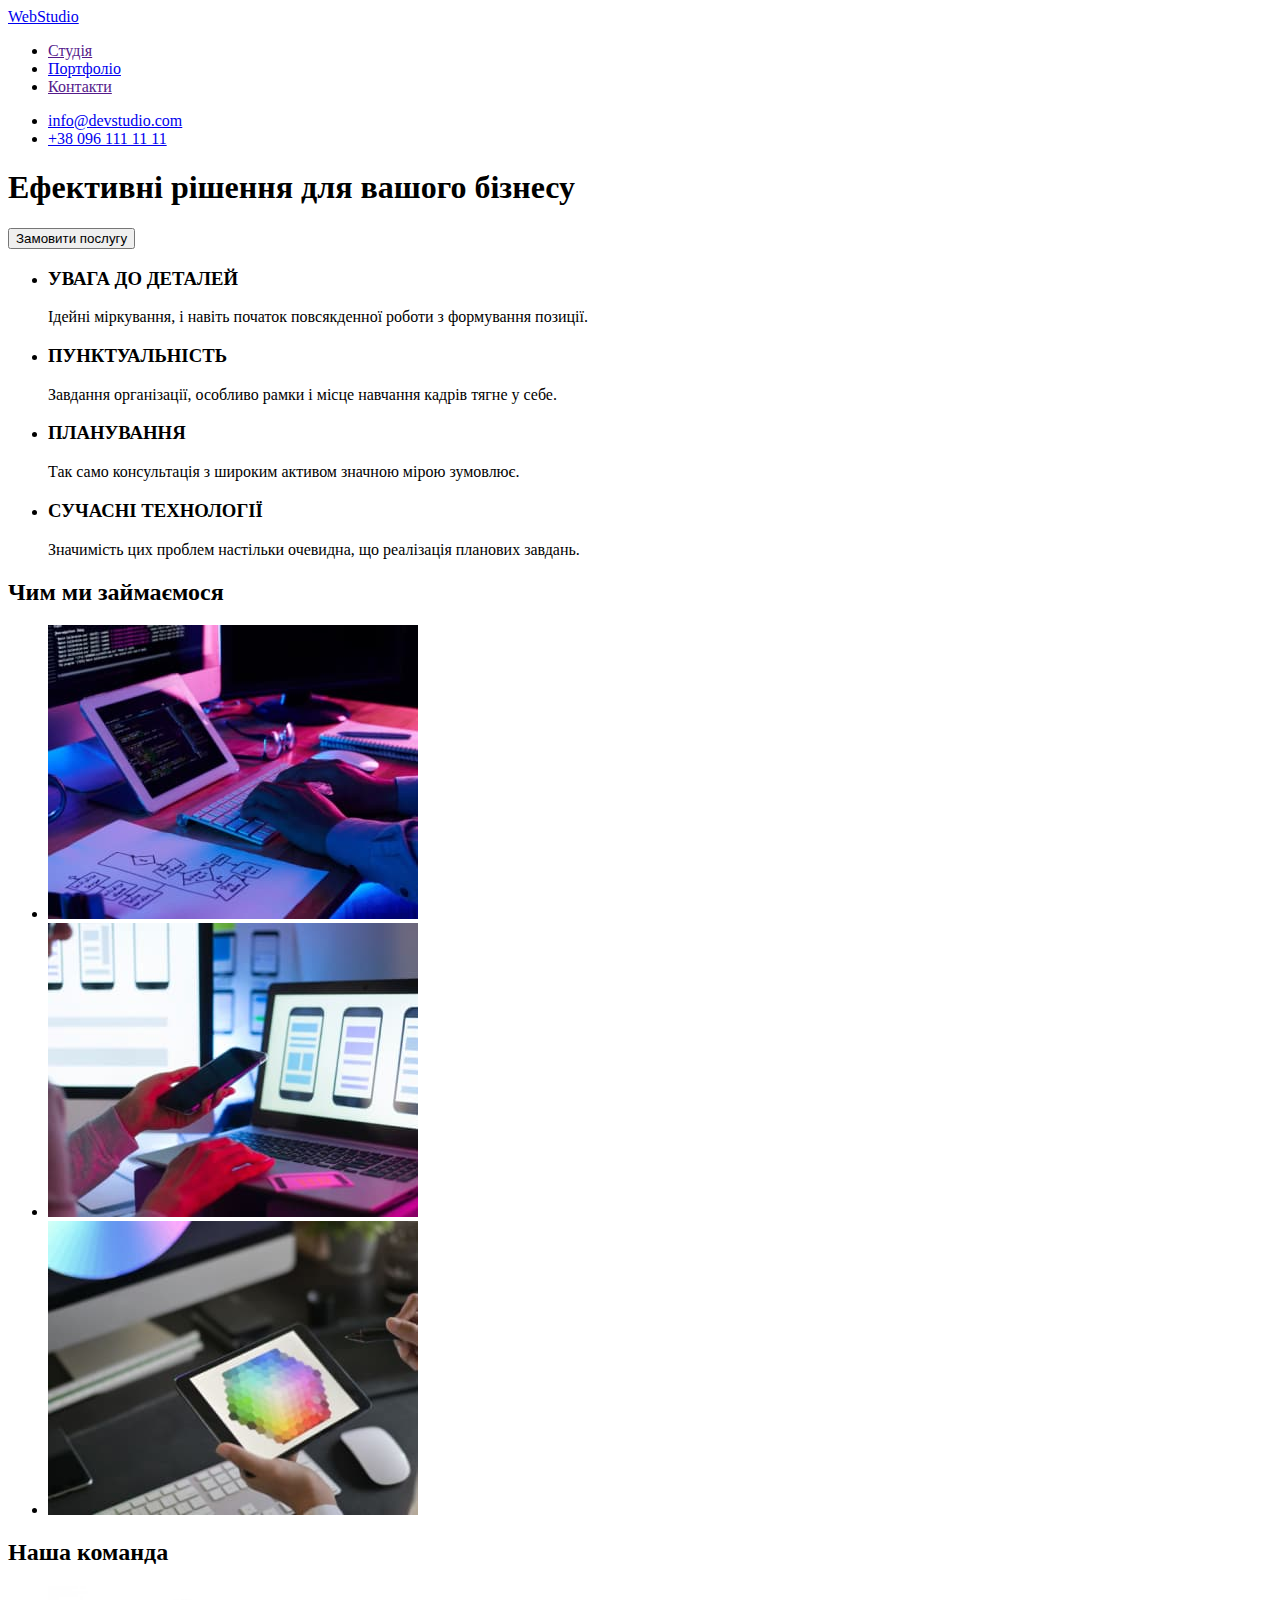
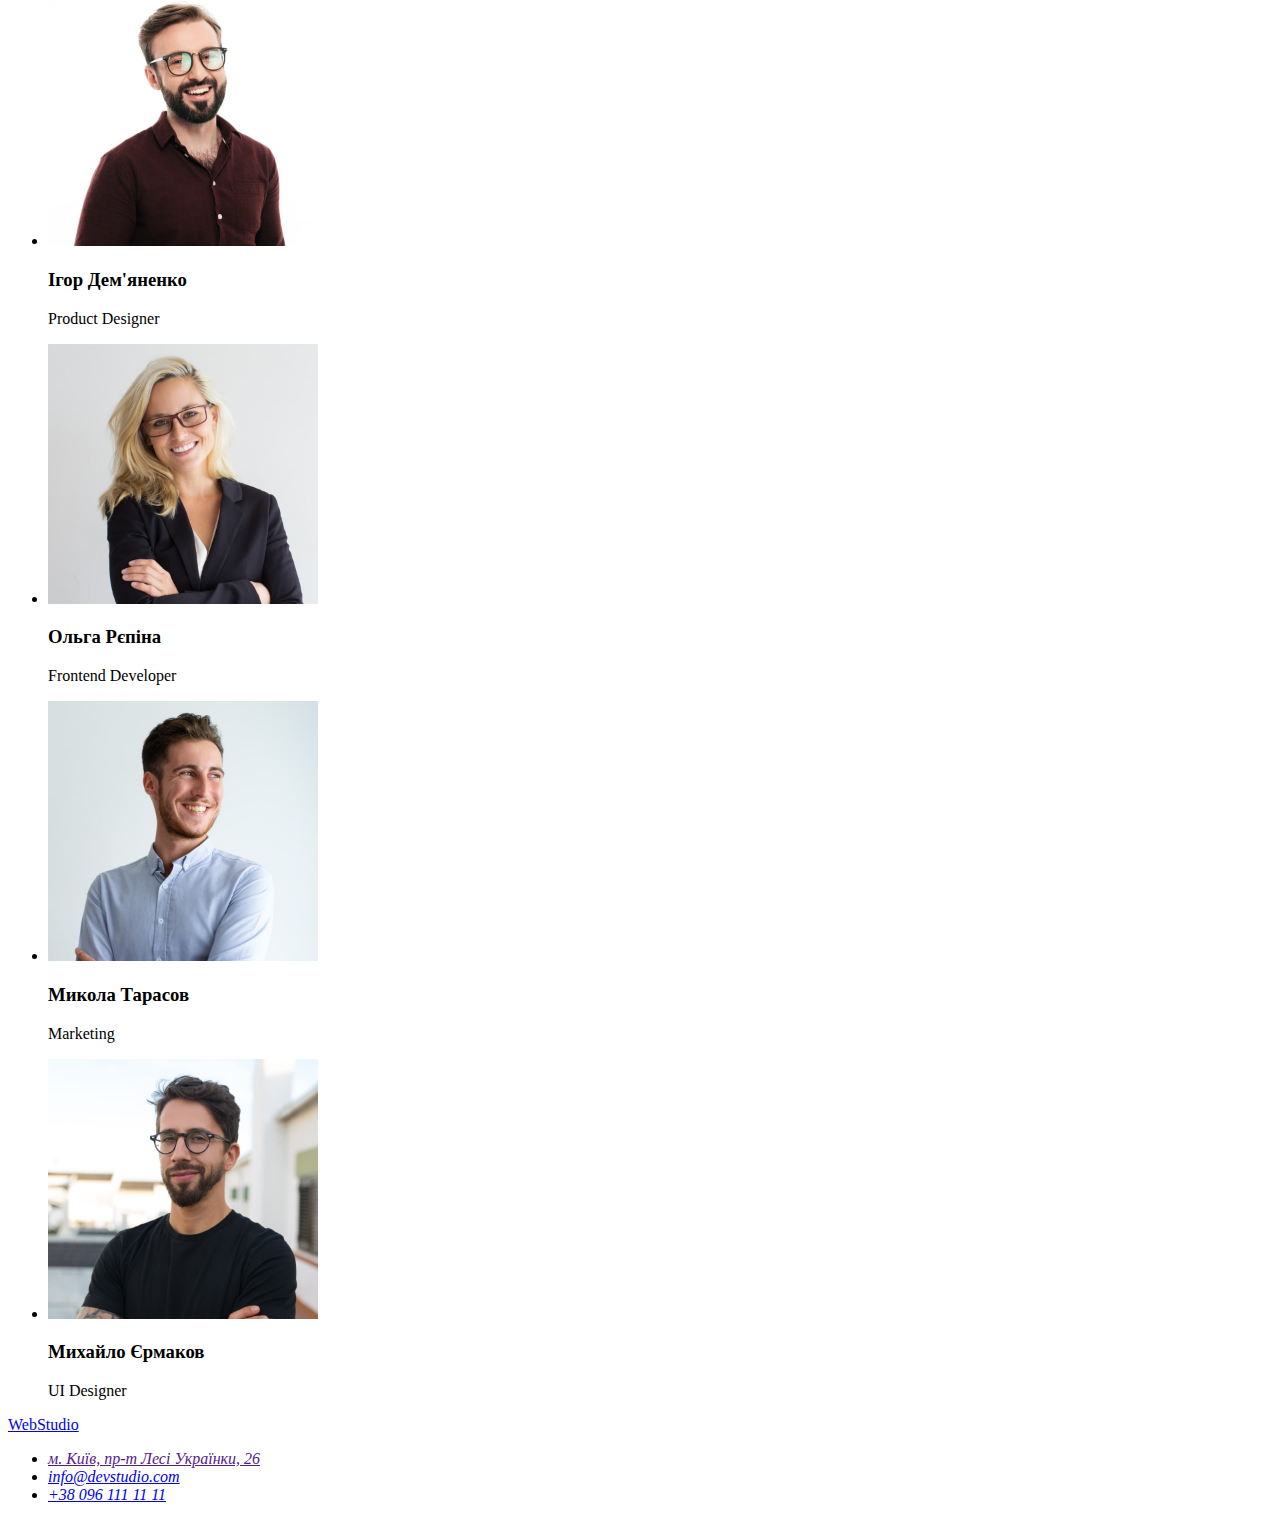
==== index.html @ 7ee2e7ab "day_1_work_pt_2" ====
<!DOCTYPE html>
<html lang="uk">
  <head>
    <meta charset="UTF-8" />
    <meta http-equiv="X-UA-Compatible" content="IE=edge" />
    <meta name="viewport" content="width=\, initial-scale=1.0" />
    <title>Студія</title>
  </head>
  <body>
    <header>
      <nav>
        <a href="/"> WebStudio </a>
        <ul>
          <li><a href="">Студія</a></li>
          <li><a href="/portfolio.html">Портфоліо</a></li>
          <li><a href="">Контакти</a></li>
        </ul>
      </nav>
      <div>
        <ul>
          <li><a href="mailto:info@devstudio.com">info@devstudio.com</a></li>
          <li><a href="tel:+380961111111">+38 096 111 11 11</a></li>
        </ul>
      </div>
    </header>
    <main>
      <section>
        <h1>Ефективні рішення для вашого бізнесу</h1>
        <button type="button">Замовити послугу</button>
      </section>
      <section>
        <h2 class="title" hidden>заголовок 2</h2>
        <ul>
          <li>
            <h3>УВАГА ДО ДЕТАЛЕЙ</h3>
            <p>Ідейні міркування, і навіть початок повсякденної роботи з формування позиції.</p>
          </li>
          <li>
            <h3>ПУНКТУАЛЬНІСТЬ</h3>
            <p>Завдання організації, особливо рамки і місце навчання кадрів тягне у себе.</p>
          </li>
          <li>
            <h3>ПЛАНУВАННЯ</h3>
            <p>Так само консультація з широким активом значною мірою зумовлює.</p>
          </li>
          <li>
            <h3>СУЧАСНІ ТЕХНОЛОГІЇ</h3>
            <p>Значимість цих проблем настільки очевидна, що реалізація планових завдань.</p>
          </li>
        </ul>
      </section>
      <section>
        <h2>Чим ми займаємося</h2>
        <ul>
          <li>
            <img
              src="./images/index/work_img/box_1.jpg"
              alt="Людина друкує код"
              width="370"
              height="294"
            />
          </li>
          <li>
            <img
              src="./images/index/work_img/box_2.jpg"
              alt="Людина аналізує макет"
              width="370"
              height="294"
            />
          </li>
          <li>
            <img
              src="./images/index/work_img/box_3.jpg"
              alt="Людина працюе з колом кольорів"
              width="370"
              height="294"
            />
          </li>
        </ul>
      </section>
      <section>
        <h2>Наша команда</h2>
        <ul>
          <li>
            <img src="./images/index/people/Igor.jpg" alt="Чоловік" width="270" height="260" />
            <h3>Ігор Дем'яненко</h3>
            <p lang="en">Product Designer</p>
          </li>
          <li>
            <img src="./images/index/people/Olga.jpg" alt="Жінка" width="270" height="260" />
            <h3>Ольга Рєпіна</h3>
            <p lang="en">Frontend Developer</p>
          </li>
          <li>
            <img src="./images/index/people/Mykola.jpg" alt="Чоловік" width="270" height="260" />
            <h3>Микола Тарасов</h3>
            <p lang="en">Marketing</p>
          </li>
          <li>
            <img src="./images/index/people/Mykhail.jpg" alt="Чоловік" width="270" height="260" />
            <h3>Михайло Єрмаков</h3>
            <p lang="en">UI Designer</p>
          </li>
        </ul>
      </section>
    </main>
    <footer>
      <a href="/"> WebStudio </a>
      <address>
        <ul>
          <li><a href=""> м. Київ, пр-т Лесі Українки, 26 </a></li>
          <li><a href="mailto:info@devstudio.com">info@devstudio.com</a></li>
          <li><a href="tel:+380961111111">+38 096 111 11 11</a></li>
        </ul>
      </address>
    </footer>
  </body>
</html>
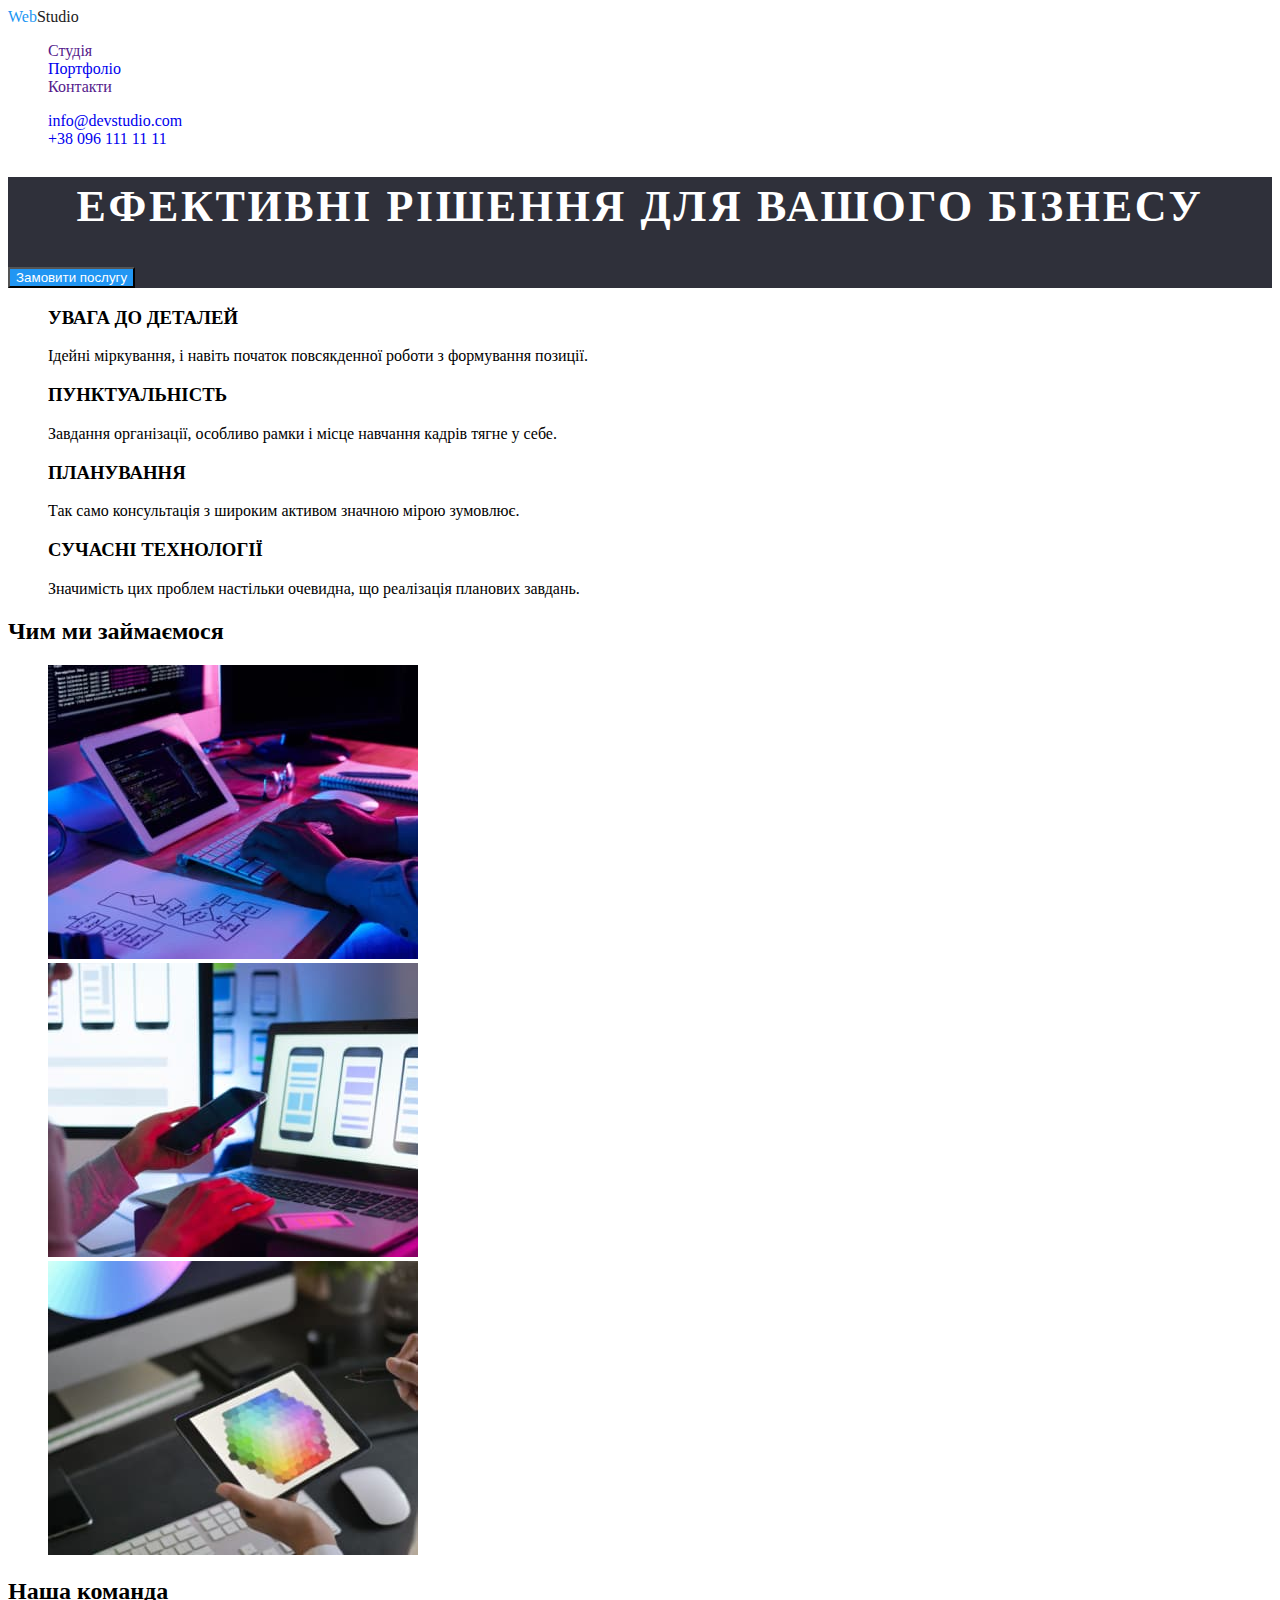
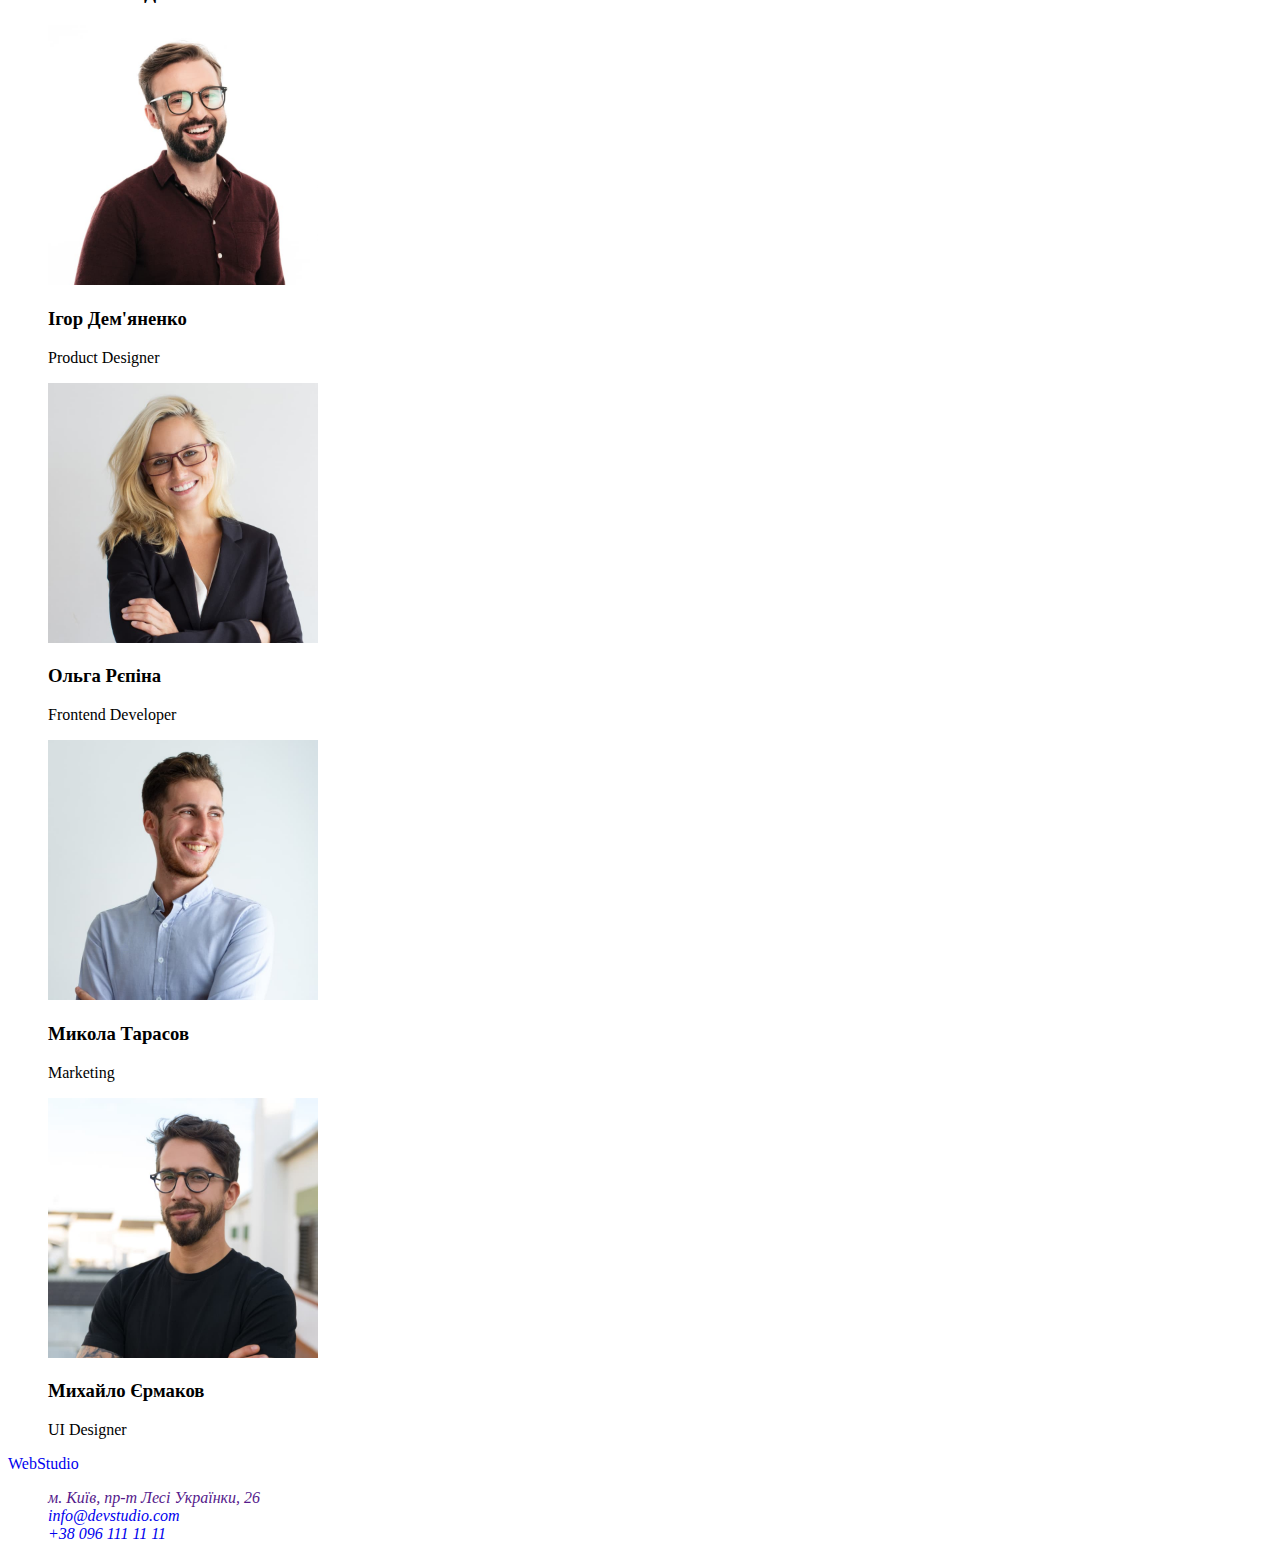
==== commit f63a92c2: "css" ====
--- a/index.html
+++ b/index.html
@@ -5,11 +5,12 @@
     <meta http-equiv="X-UA-Compatible" content="IE=edge" />
     <meta name="viewport" content="width=\, initial-scale=1.0" />
     <title>Студія</title>
+    <link rel="stylesheet" href="./css/styles.css" />
   </head>
   <body>
     <header>
       <nav>
-        <a href="/"> WebStudio </a>
+        <a href="/" class="logo-link"> Web<span class="sec-logo">Studio</span> </a>
         <ul>
           <li><a href="">Студія</a></li>
           <li><a href="/portfolio.html">Портфоліо</a></li>
@@ -24,9 +25,9 @@
       </div>
     </header>
     <main>
-      <section>
-        <h1>Ефективні рішення для вашого бізнесу</h1>
-        <button type="button">Замовити послугу</button>
+      <section class="hero">
+        <h1 class="hero-tittle">Ефективні рішення для вашого бізнесу</h1>
+        <button type="button" class="button-hero">Замовити послугу</button>
       </section>
       <section>
         <h2 class="title" hidden>заголовок 2</h2>
--- a/css/styles.css
+++ b/css/styles.css
@@ -0,0 +1,56 @@
+
+:root {
+        --brand-color-main: #212121;
+        --brand-color-text: #757575;
+        --brand-color-focus: #2196f3;
+        --brand-background-color: #2f303a;
+        --main-white: #ffffff ;
+}
+
+ body {
+     background-color: #FFFFFF;
+     font-family: 'Roboto';
+ }
+
+ a {
+     text-decoration: none;
+ }
+
+ ul {
+     list-style-type: none;
+ }
+
+button {
+    cursor: pointer;
+}
+
+.logo-link {
+    color: var(--brand-color-focus);
+} 
+
+
+.sec-logo {
+color: #212121;
+}
+
+.hero {
+    background-color: #2F303A;
+}
+
+.hero-tittle {
+    font-family: 'Roboto';
+        font-style: normal;
+        font-weight: 900;
+        font-size: 44px;
+        line-height: 60px;
+        text-align: center;
+        letter-spacing: 0.06em;
+        text-transform: uppercase;
+    
+        color: var(--main-white);
+}
+
+.button-hero{
+    background-color:var(--brand-color-focus);
+    color: var(--main-white);
+}
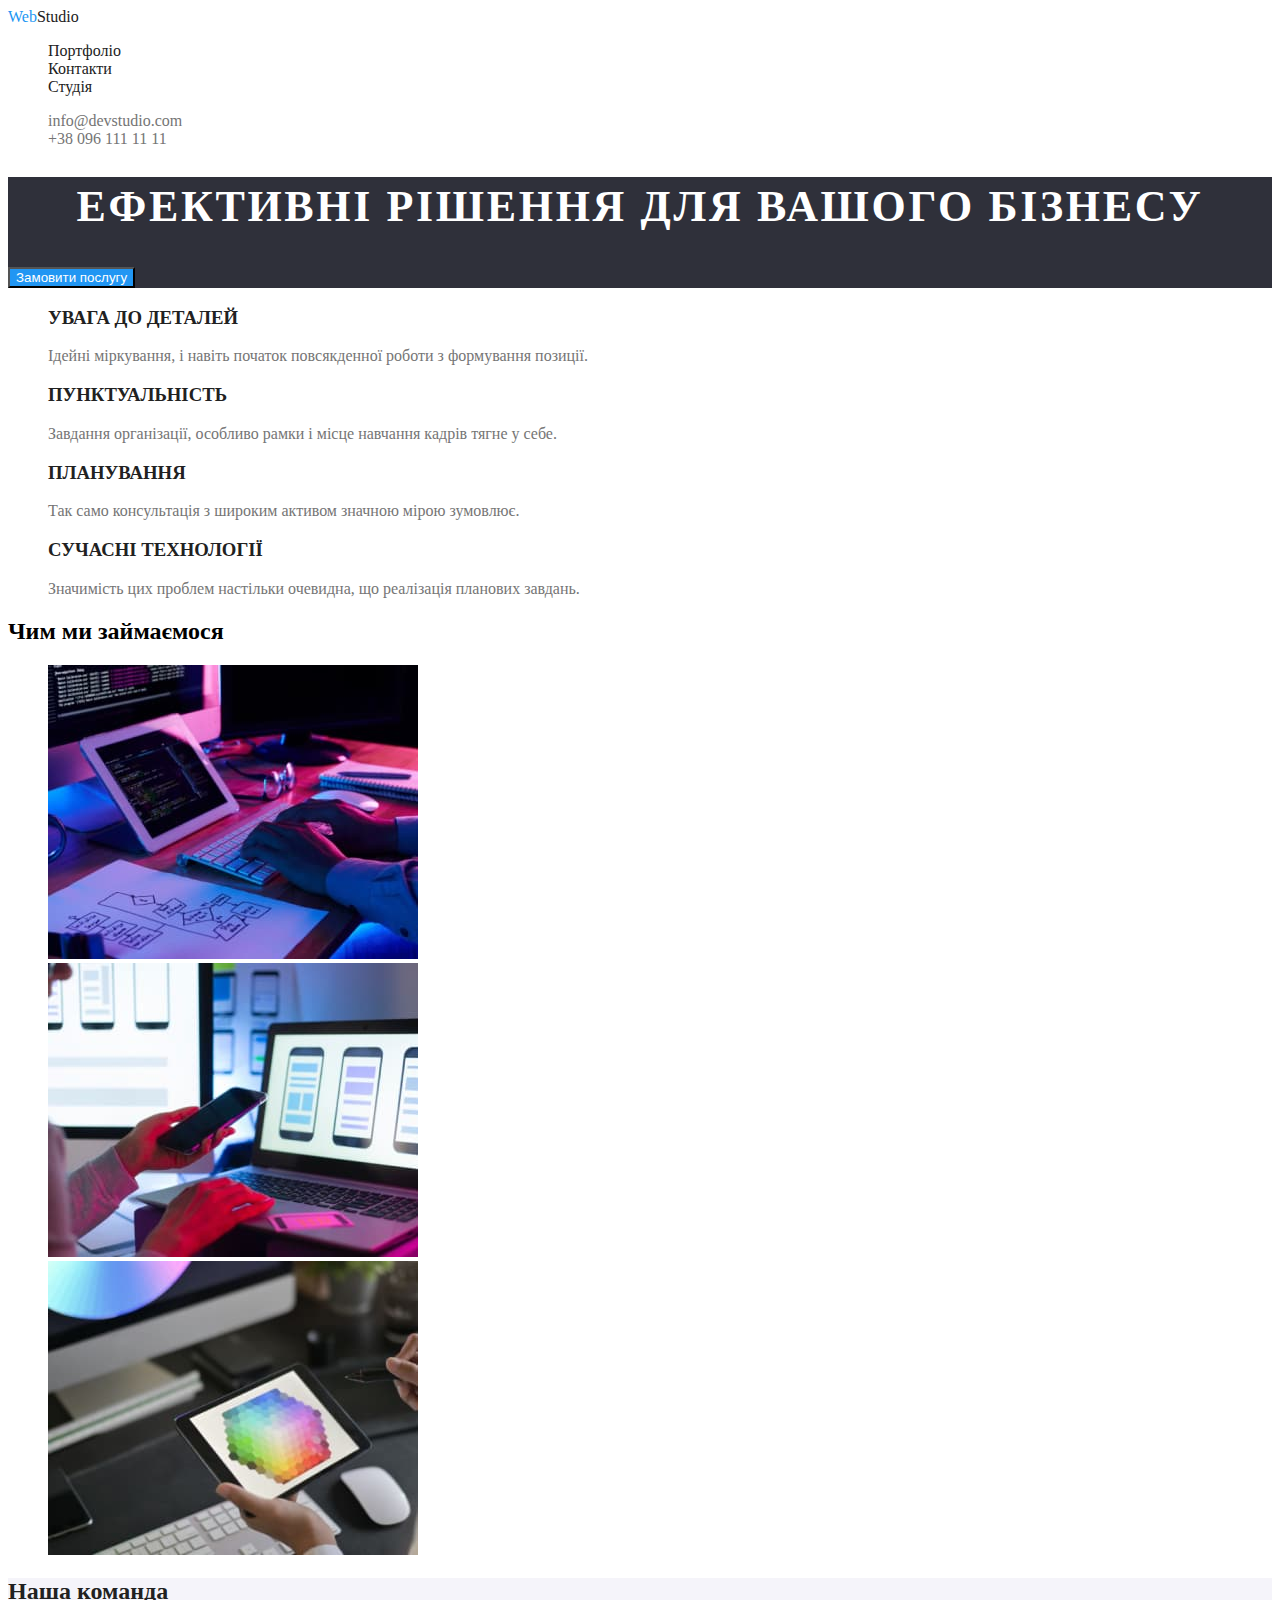
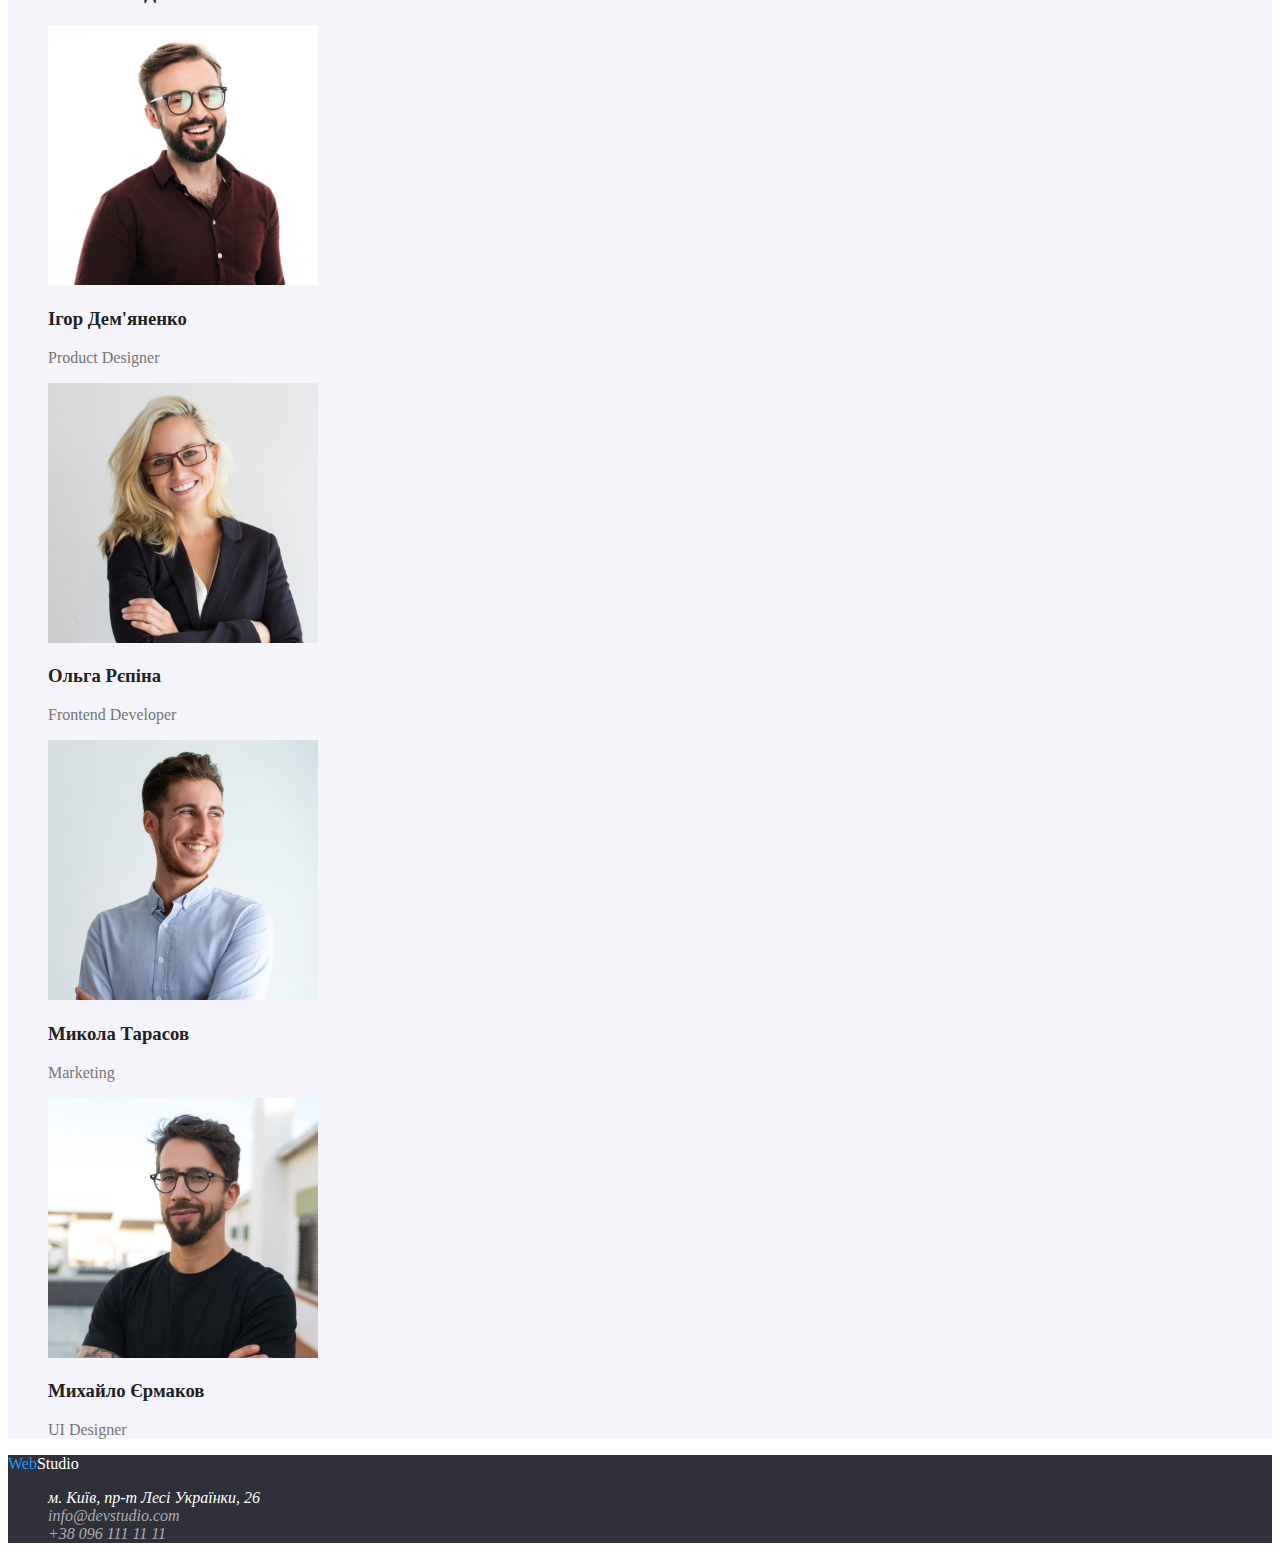
==== commit ac85547f: "day-two-work" ====
--- a/index.html
+++ b/index.html
@@ -12,15 +12,15 @@
       <nav>
         <a href="/" class="logo-link"> Web<span class="sec-logo">Studio</span> </a>
         <ul>
-          <li><a href="">Студія</a></li>
-          <li><a href="/portfolio.html">Портфоліо</a></li>
-          <li><a href="">Контакти</a></li>
+          <li><a class="header-nav" href="/portfolio.html">Портфоліо</a></li>
+          <li><a class="header-nav" href="">Контакти</a></li>
+          <li><a class="header-nav" href="">Студія</a></li>
         </ul>
       </nav>
       <div>
         <ul>
-          <li><a href="mailto:info@devstudio.com">info@devstudio.com</a></li>
-          <li><a href="tel:+380961111111">+38 096 111 11 11</a></li>
+          <li><a class="header-info" href="mailto:info@devstudio.com">info@devstudio.com</a></li>
+          <li><a class="header-info" href="tel:+380961111111">+38 096 111 11 11</a></li>
         </ul>
       </div>
     </header>
@@ -29,32 +29,41 @@
         <h1 class="hero-tittle">Ефективні рішення для вашого бізнесу</h1>
         <button type="button" class="button-hero">Замовити послугу</button>
       </section>
-      <section>
-        <h2 class="title" hidden>заголовок 2</h2>
+      <section class="second-section">
+        <h2 class="hidden-tittle" hidden>заголовок 2</h2>
         <ul>
           <li>
-            <h3>УВАГА ДО ДЕТАЛЕЙ</h3>
-            <p>Ідейні міркування, і навіть початок повсякденної роботи з формування позиції.</p>
+            <h3 class="sec-tittle">УВАГА ДО ДЕТАЛЕЙ</h3>
+            <p class="sec-paragraph">
+              Ідейні міркування, і навіть початок повсякденної роботи з формування позиції.
+            </p>
           </li>
           <li>
-            <h3>ПУНКТУАЛЬНІСТЬ</h3>
-            <p>Завдання організації, особливо рамки і місце навчання кадрів тягне у себе.</p>
+            <h3 class="sec-tittle">ПУНКТУАЛЬНІСТЬ</h3>
+            <p class="sec-paragraph">
+              Завдання організації, особливо рамки і місце навчання кадрів тягне у себе.
+            </p>
           </li>
           <li>
-            <h3>ПЛАНУВАННЯ</h3>
-            <p>Так само консультація з широким активом значною мірою зумовлює.</p>
+            <h3 class="sec-tittle">ПЛАНУВАННЯ</h3>
+            <p class="sec-paragraph">
+              Так само консультація з широким активом значною мірою зумовлює.
+            </p>
           </li>
           <li>
-            <h3>СУЧАСНІ ТЕХНОЛОГІЇ</h3>
-            <p>Значимість цих проблем настільки очевидна, що реалізація планових завдань.</p>
+            <h3 class="sec-tittle">СУЧАСНІ ТЕХНОЛОГІЇ</h3>
+            <p class="sec-paragraph">
+              Значимість цих проблем настільки очевидна, що реалізація планових завдань.
+            </p>
           </li>
         </ul>
       </section>
-      <section>
+      <section class="about-us">
         <h2>Чим ми займаємося</h2>
         <ul>
           <li>
             <img
+              class="work-img"
               src="./images/index/work_img/box_1.jpg"
               alt="Людина друкує код"
               width="370"
@@ -63,6 +72,7 @@
           </li>
           <li>
             <img
+              class="work-img"
               src="./images/index/work_img/box_2.jpg"
               alt="Людина аналізує макет"
               width="370"
@@ -71,6 +81,7 @@
           </li>
           <li>
             <img
+              class="work-img"
               src="./images/index/work_img/box_3.jpg"
               alt="Людина працюе з колом кольорів"
               width="370"
@@ -79,39 +90,63 @@
           </li>
         </ul>
       </section>
-      <section>
-        <h2>Наша команда</h2>
+      <section class="team">
+        <h2 class="our-team">Наша команда</h2>
         <ul>
           <li>
-            <img src="./images/index/people/Igor.jpg" alt="Чоловік" width="270" height="260" />
-            <h3>Ігор Дем'яненко</h3>
-            <p lang="en">Product Designer</p>
+            <img
+              class="people"
+              src="./images/index/people/Igor.jpg"
+              alt="Чоловік"
+              width="270"
+              height="260"
+            />
+            <h3 class="team-member">Ігор Дем'яненко</h3>
+            <p class="member-description" lang="en">Product Designer</p>
           </li>
           <li>
-            <img src="./images/index/people/Olga.jpg" alt="Жінка" width="270" height="260" />
-            <h3>Ольга Рєпіна</h3>
-            <p lang="en">Frontend Developer</p>
+            <img
+              class="people"
+              src="./images/index/people/Olga.jpg"
+              alt="Жінка"
+              width="270"
+              height="260"
+            />
+            <h3 class="team-member">Ольга Рєпіна</h3>
+            <p class="member-description" lang="en">Frontend Developer</p>
           </li>
           <li>
-            <img src="./images/index/people/Mykola.jpg" alt="Чоловік" width="270" height="260" />
-            <h3>Микола Тарасов</h3>
-            <p lang="en">Marketing</p>
+            <img
+              class="people"
+              src="./images/index/people/Mykola.jpg"
+              alt="Чоловік"
+              width="270"
+              height="260"
+            />
+            <h3 class="team-member">Микола Тарасов</h3>
+            <p class="member-description" lang="en">Marketing</p>
           </li>
           <li>
-            <img src="./images/index/people/Mykhail.jpg" alt="Чоловік" width="270" height="260" />
-            <h3>Михайло Єрмаков</h3>
-            <p lang="en">UI Designer</p>
+            <img
+              class="people"
+              src="./images/index/people/Mykhail.jpg"
+              alt="Чоловік"
+              width="270"
+              height="260"
+            />
+            <h3 class="team-member">Михайло Єрмаков</h3>
+            <p class="member-description" lang="en">UI Designer</p>
           </li>
         </ul>
       </section>
     </main>
-    <footer>
-      <a href="/"> WebStudio </a>
+    <footer class="footer">
+      <a href="/" class="logo-link"> Web<span class="sec-logo-footer">Studio</span> </a>
       <address>
         <ul>
-          <li><a href=""> м. Київ, пр-т Лесі Українки, 26 </a></li>
-          <li><a href="mailto:info@devstudio.com">info@devstudio.com</a></li>
-          <li><a href="tel:+380961111111">+38 096 111 11 11</a></li>
+          <li><a class="address" href=""> м. Київ, пр-т Лесі Українки, 26 </a></li>
+          <li><a class="footer-info" href="mailto:info@devstudio.com">info@devstudio.com</a></li>
+          <li><a class="footer-info" href="tel:+380961111111">+38 096 111 11 11</a></li>
         </ul>
       </address>
     </footer>
--- a/css/styles.css
+++ b/css/styles.css
@@ -4,35 +4,46 @@
         --brand-color-text: #757575;
         --brand-color-focus: #2196f3;
         --brand-background-color: #2f303a;
+        --brand-secondery-background:#F5F4FA;
         --main-white: #ffffff ;
-}
-
- body {
-     background-color: #FFFFFF;
-     font-family: 'Roboto';
- }
+    }
 
  a {
-     text-decoration: none;
- }
+    text-decoration: none;
+}
 
  ul {
      list-style-type: none;
  }
 
-button {
-    cursor: pointer;
+ button {
+      cursor: pointer;
+  }
+
+ body {
+     background-color: var(--main-white);
+     font-family: 'Roboto';
+ }
+
+ /* header */
+
+ .logo-link {
+    color: var(--brand-color-focus);
 }
 
-.logo-link {
-    color: var(--brand-color-focus);
-} 
-
-
-.sec-logo {
-color: #212121;
+ .sec-logo {
+    color: #212121;
 }
 
+ .header-nav {
+    color: var(--brand-color-main);
+}
+
+ .header-info {
+    color: var(--brand-color-text);
+}
+
+/* hero */
 .hero {
     background-color: #2F303A;
 }
@@ -54,3 +65,53 @@
     background-color:var(--brand-color-focus);
     color: var(--main-white);
 }
+
+/* second section*/
+
+.sec-tittle {
+    color: var(--brand-color-main) ;
+}
+
+.sec-paragraph {
+
+    color: var(--brand-color-text);
+}
+
+/* about-us */
+
+/* team */
+
+.team{
+    background-color: var(--brand-secondery-background);
+}
+
+.our-team{
+ color: var(--brand-color-main);
+
+}
+
+.team-member{
+    color: var(--brand-color-main);
+}
+
+.member-description {
+    color: var(--brand-color-text) ;
+
+}
+ /* footer */
+
+ .footer{
+    background-color: var(--brand-background-color);
+ }
+
+.sec-logo-footer{
+color: var(--main-white);
+}
+
+ .address{
+    color: var(--main-white);
+ }
+
+ .footer-info{
+    color: rgba(255, 255, 255, 0.6);
+ }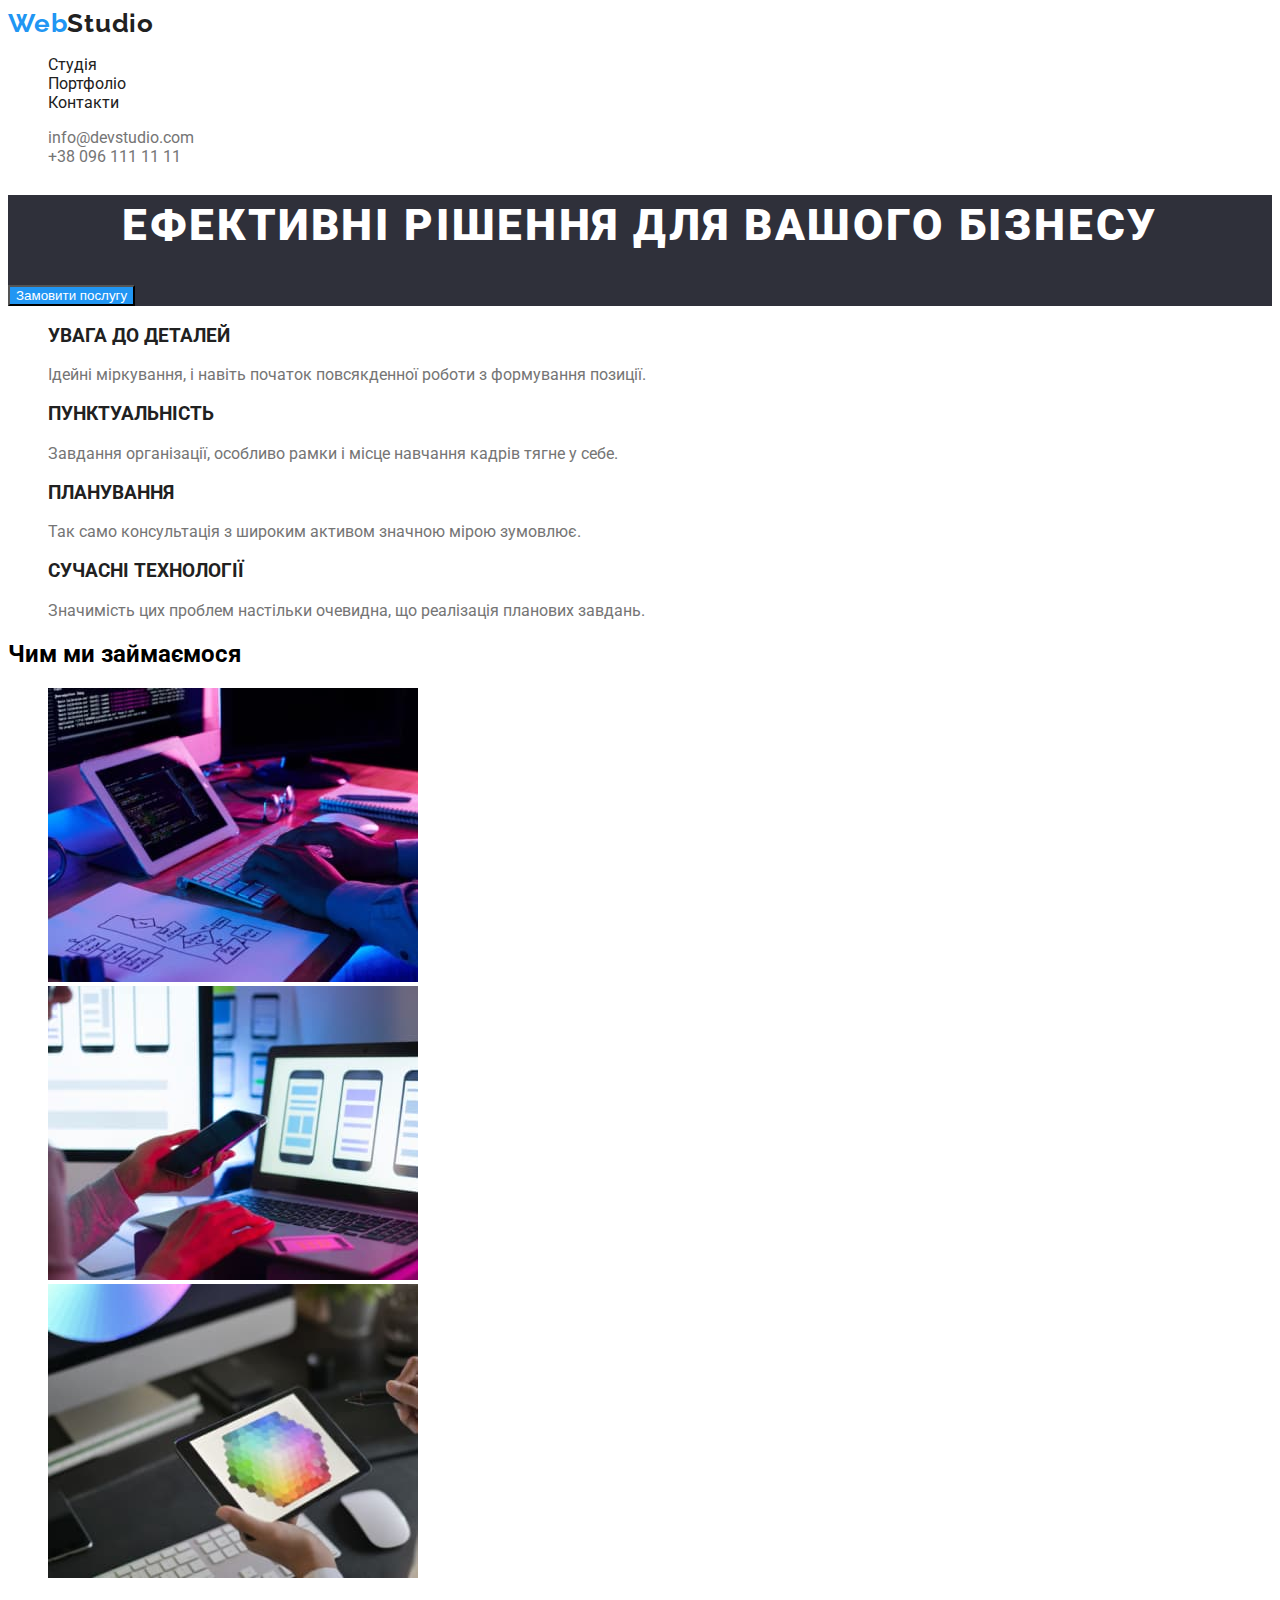
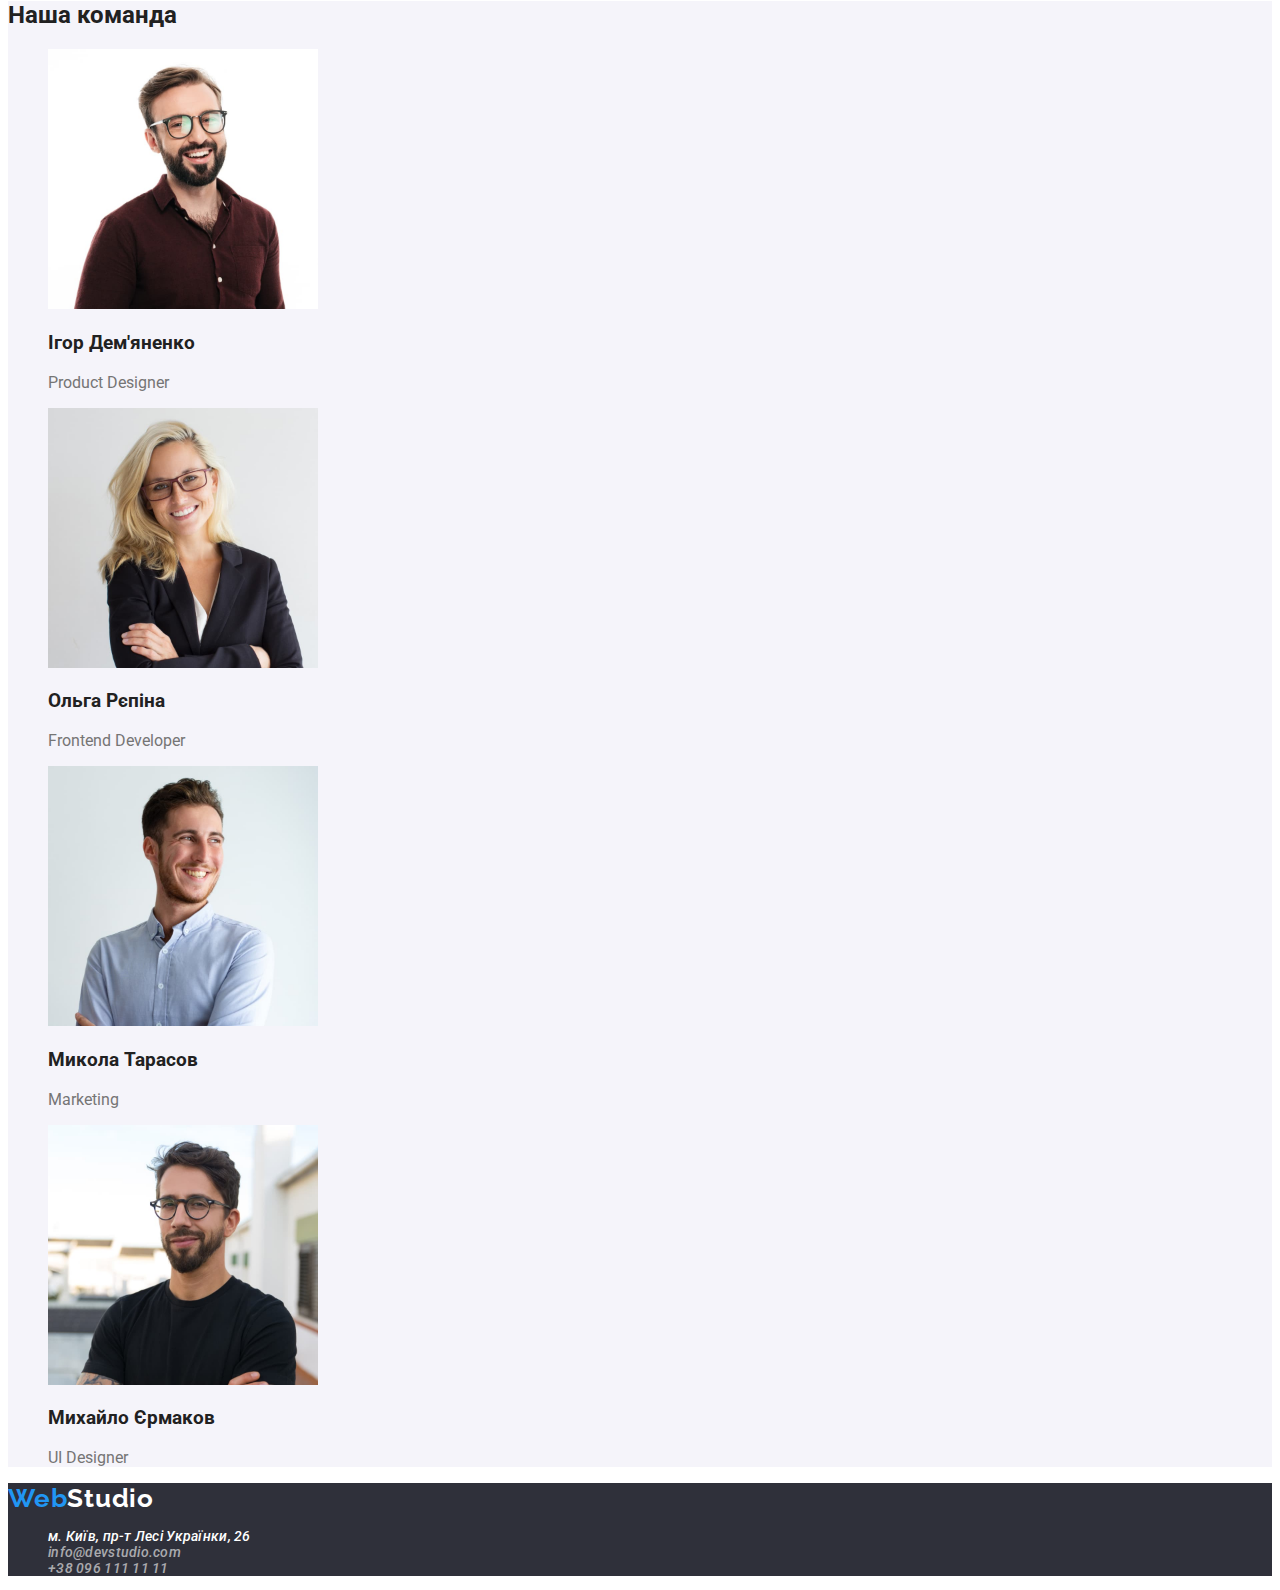
==== commit b513ed58: "update css file" ====
--- a/index.html
+++ b/index.html
@@ -5,6 +5,12 @@
     <meta http-equiv="X-UA-Compatible" content="IE=edge" />
     <meta name="viewport" content="width=\, initial-scale=1.0" />
     <title>Студія</title>
+    <link rel="preconnect" href="https://fonts.googleapis.com" />
+    <link rel="preconnect" href="https://fonts.gstatic.com" crossorigin />
+    <link
+      href="https://fonts.googleapis.com/css2?family=Raleway:wght@700&family=Roboto:wght@400;500;700;900&display=swap"
+      rel="stylesheet"
+    />
     <link rel="stylesheet" href="./css/styles.css" />
   </head>
   <body>
@@ -12,9 +18,9 @@
       <nav>
         <a href="/" class="logo-link"> Web<span class="sec-logo">Studio</span> </a>
         <ul>
-          <li><a class="header-nav" href="/portfolio.html">Портфоліо</a></li>
+          <li><a class="header-nav" href="">Студія</a></li>
+          <li><a class="header-nav" href="./portfolio.html">Портфоліо</a></li>
           <li><a class="header-nav" href="">Контакти</a></li>
-          <li><a class="header-nav" href="">Студія</a></li>
         </ul>
       </nav>
       <div>
@@ -29,7 +35,7 @@
         <h1 class="hero-tittle">Ефективні рішення для вашого бізнесу</h1>
         <button type="button" class="button-hero">Замовити послугу</button>
       </section>
-      <section class="second-section">
+      <section class="about-us">
         <h2 class="hidden-tittle" hidden>заголовок 2</h2>
         <ul>
           <li>
@@ -58,8 +64,8 @@
           </li>
         </ul>
       </section>
-      <section class="about-us">
-        <h2>Чим ми займаємося</h2>
+      <section class="about-us-img">
+        <h2 class="title-about-us-img">Чим ми займаємося</h2>
         <ul>
           <li>
             <img
@@ -144,7 +150,11 @@
       <a href="/" class="logo-link"> Web<span class="sec-logo-footer">Studio</span> </a>
       <address>
         <ul>
-          <li><a class="address" href=""> м. Київ, пр-т Лесі Українки, 26 </a></li>
+          <li>
+            <a class="address" href="https://goo.gl/maps/sXkZo2p6Jg7kgzVbA">
+              м. Київ, пр-т Лесі Українки, 26
+            </a>
+          </li>
           <li><a class="footer-info" href="mailto:info@devstudio.com">info@devstudio.com</a></li>
           <li><a class="footer-info" href="tel:+380961111111">+38 096 111 11 11</a></li>
         </ul>
--- a/css/styles.css
+++ b/css/styles.css
@@ -29,15 +29,48 @@
 
  .logo-link {
     color: var(--brand-color-focus);
+    font-family: 'Raleway';
+        font-style: normal;
+        font-weight: 700;
+        font-size: 26px;
+        line-height: 31px;
+        letter-spacing: 0.03em;
 }
 
  .sec-logo {
     color: #212121;
+    font-family: 'Raleway';
+        font-style: normal;
+        font-weight: 700;
+        font-size: 26px;
+        line-height: 31px;
+        letter-spacing: 0.03em;
 }
 
  .header-nav {
     color: var(--brand-color-main);
 }
+
+.header-nav:hover{
+    color: var(--brand-color-focus);
+}
+
+.header-nav:focus {
+    color: var(--brand-color-focus);
+}
+
+.header-nav-portfolio{
+    color: var(--brand-color-focus);
+}
+
+.header-nav-portfolio:hover {
+    color: var(--brand-color-focus);
+}
+
+.header-nav-portfolio:focus{
+    color: var(--brand-color-focus);
+}
+
 
  .header-info {
     color: var(--brand-color-text);
@@ -66,7 +99,7 @@
     color: var(--main-white);
 }
 
-/* second section*/
+/* about us */
 
 .sec-tittle {
     color: var(--brand-color-main) ;
@@ -77,7 +110,11 @@
     color: var(--brand-color-text);
 }
 
-/* about-us */
+/* about us img */
+ 
+.tittle-about-us{
+    color: var(--brand-color-main)
+}
 
 /* team */
 
@@ -102,6 +139,12 @@
 
  .footer{
     background-color: var(--brand-background-color);
+    font-family: 'Roboto';
+        font-style: normal;
+        font-weight: 500;
+        font-size: 14px;
+        line-height: 16px;
+        letter-spacing: 0.02em;
  }
 
 .sec-logo-footer{
@@ -114,4 +157,19 @@
 
  .footer-info{
     color: rgba(255, 255, 255, 0.6);
- }+ }
+
+ /* portfolio */
+
+ .portfolio-button{
+    background-color: var(--brand-secondery-background);
+    color: var(--brand-color-main);
+    border-radius: 4px;
+ }
+ .portfolio-button:hover{
+    background-color: var(--brand-color-focus);
+    color: var(--main-white);
+ }
+ .portfolio-button:focus{
+    background-color: var(--brand-color-focus);
+    color: var(--main-white);}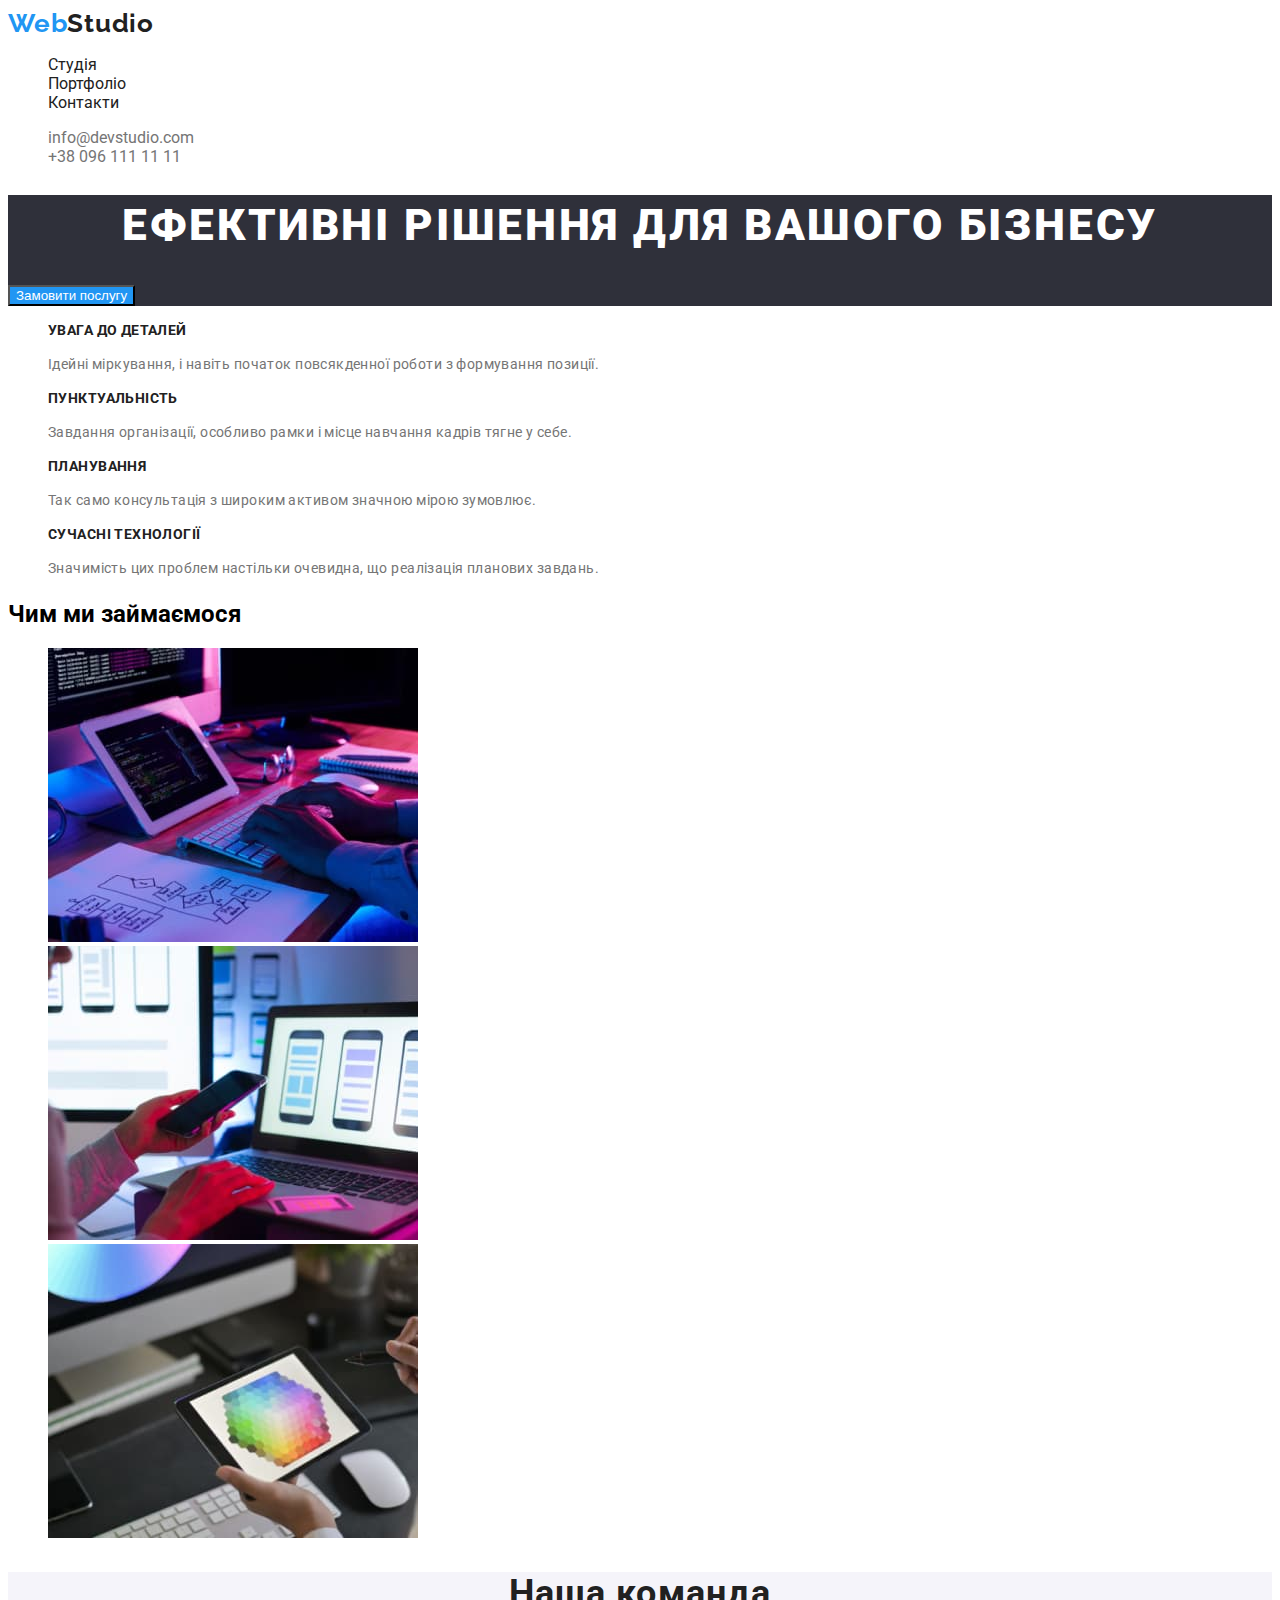
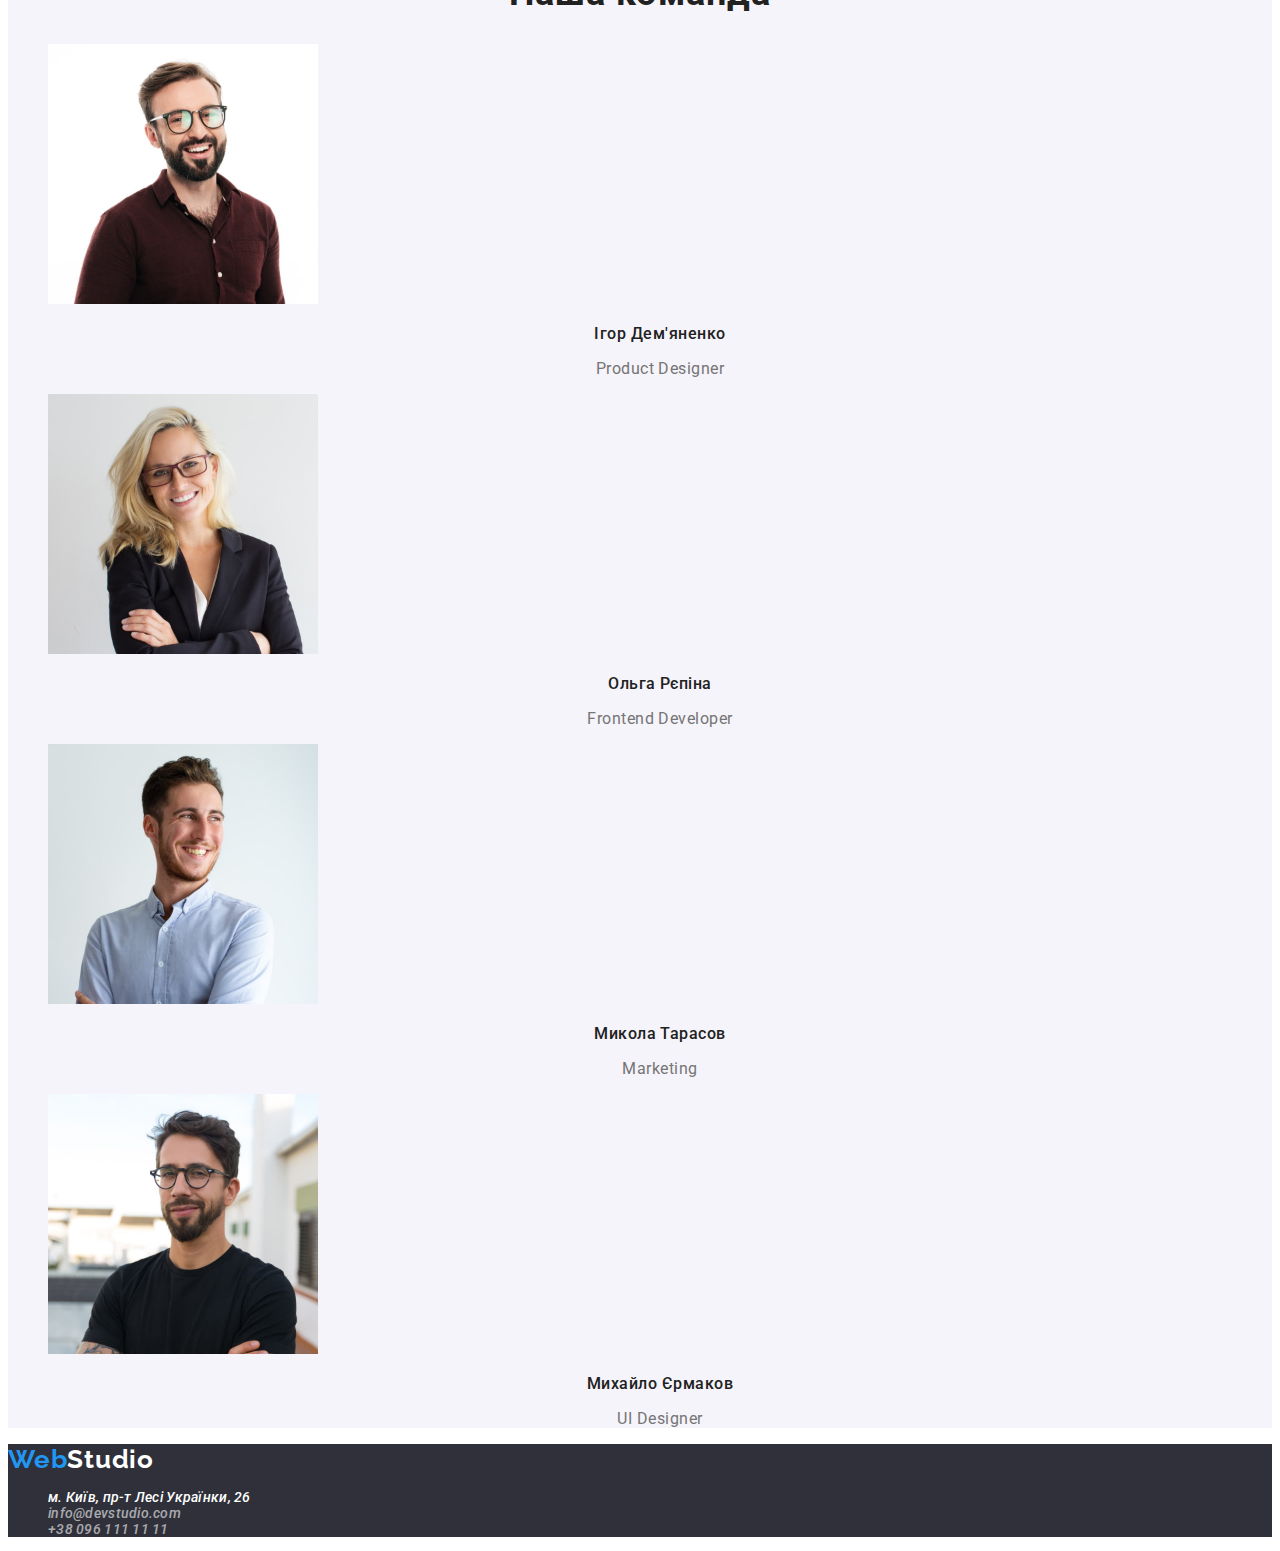
==== commit 80c299a6: "fixes" ====
--- a/index.html
+++ b/index.html
@@ -5,8 +5,6 @@
     <meta http-equiv="X-UA-Compatible" content="IE=edge" />
     <meta name="viewport" content="width=\, initial-scale=1.0" />
     <title>Студія</title>
-    <link rel="preconnect" href="https://fonts.googleapis.com" />
-    <link rel="preconnect" href="https://fonts.gstatic.com" crossorigin />
     <link
       href="https://fonts.googleapis.com/css2?family=Raleway:wght@700&family=Roboto:wght@400;500;700;900&display=swap"
       rel="stylesheet"
--- a/css/styles.css
+++ b/css/styles.css
@@ -103,17 +103,37 @@
 
 .sec-tittle {
     color: var(--brand-color-main) ;
+    font-family: 'Roboto';
+        font-style: normal;
+        font-weight: 700;
+        font-size: 14px;
+        line-height: 16px;
+        letter-spacing: 0.03em;
+        text-transform: uppercase;
 }
 
 .sec-paragraph {
-
     color: var(--brand-color-text);
+font-family: 'Roboto';
+    font-style: normal;
+    font-weight: 400;
+    font-size: 14px;
+    line-height: 24px;
+    letter-spacing: 0.03em;
+
 }
 
 /* about us img */
  
-.tittle-about-us{
+.tittle-about-us-img{
     color: var(--brand-color-main)
+    font-family: 'Roboto';
+        font-style: normal;
+        font-weight: 700;
+        font-size: 36px;
+        line-height: 42px;
+        text-align: center;
+        letter-spacing: 0.03em;
 }
 
 /* team */
@@ -124,16 +144,35 @@
 
 .our-team{
  color: var(--brand-color-main);
-
+font-family: 'Roboto';
+    font-style: normal;
+    font-weight: 700;
+    font-size: 36px;
+    line-height: 42px;
+    text-align: center;
+    letter-spacing: 0.03em;
 }
 
 .team-member{
     color: var(--brand-color-main);
+    font-family: 'Roboto';
+        font-style: normal;
+        font-weight: 500;
+        font-size: 16px;
+        line-height: 19px;
+        text-align: center;
+        letter-spacing: 0.03em;
 }
 
 .member-description {
     color: var(--brand-color-text) ;
-
+    font-family: 'Roboto';
+    font-style: normal;
+    font-weight: 400;
+    font-size: 16px;
+    line-height: 19px;
+    text-align: center;
+    letter-spacing: 0.03em;
 }
  /* footer */
 
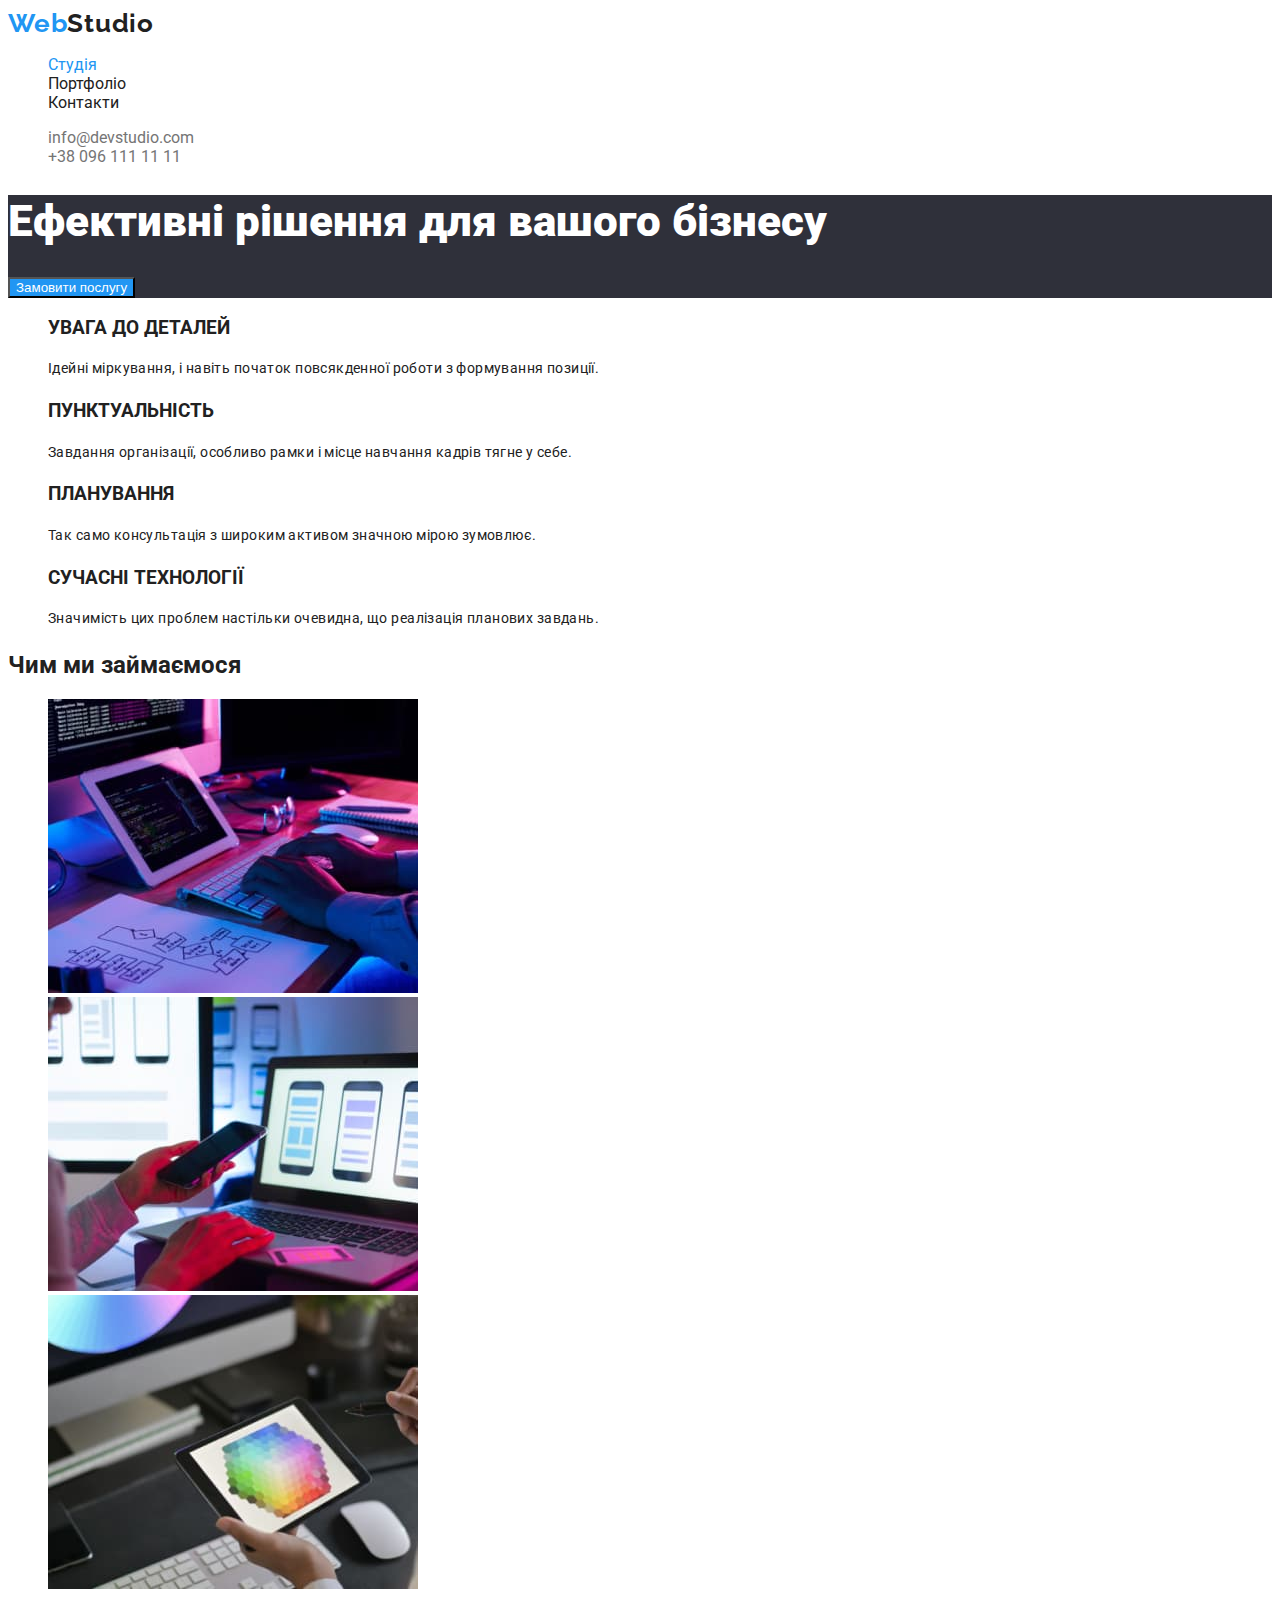
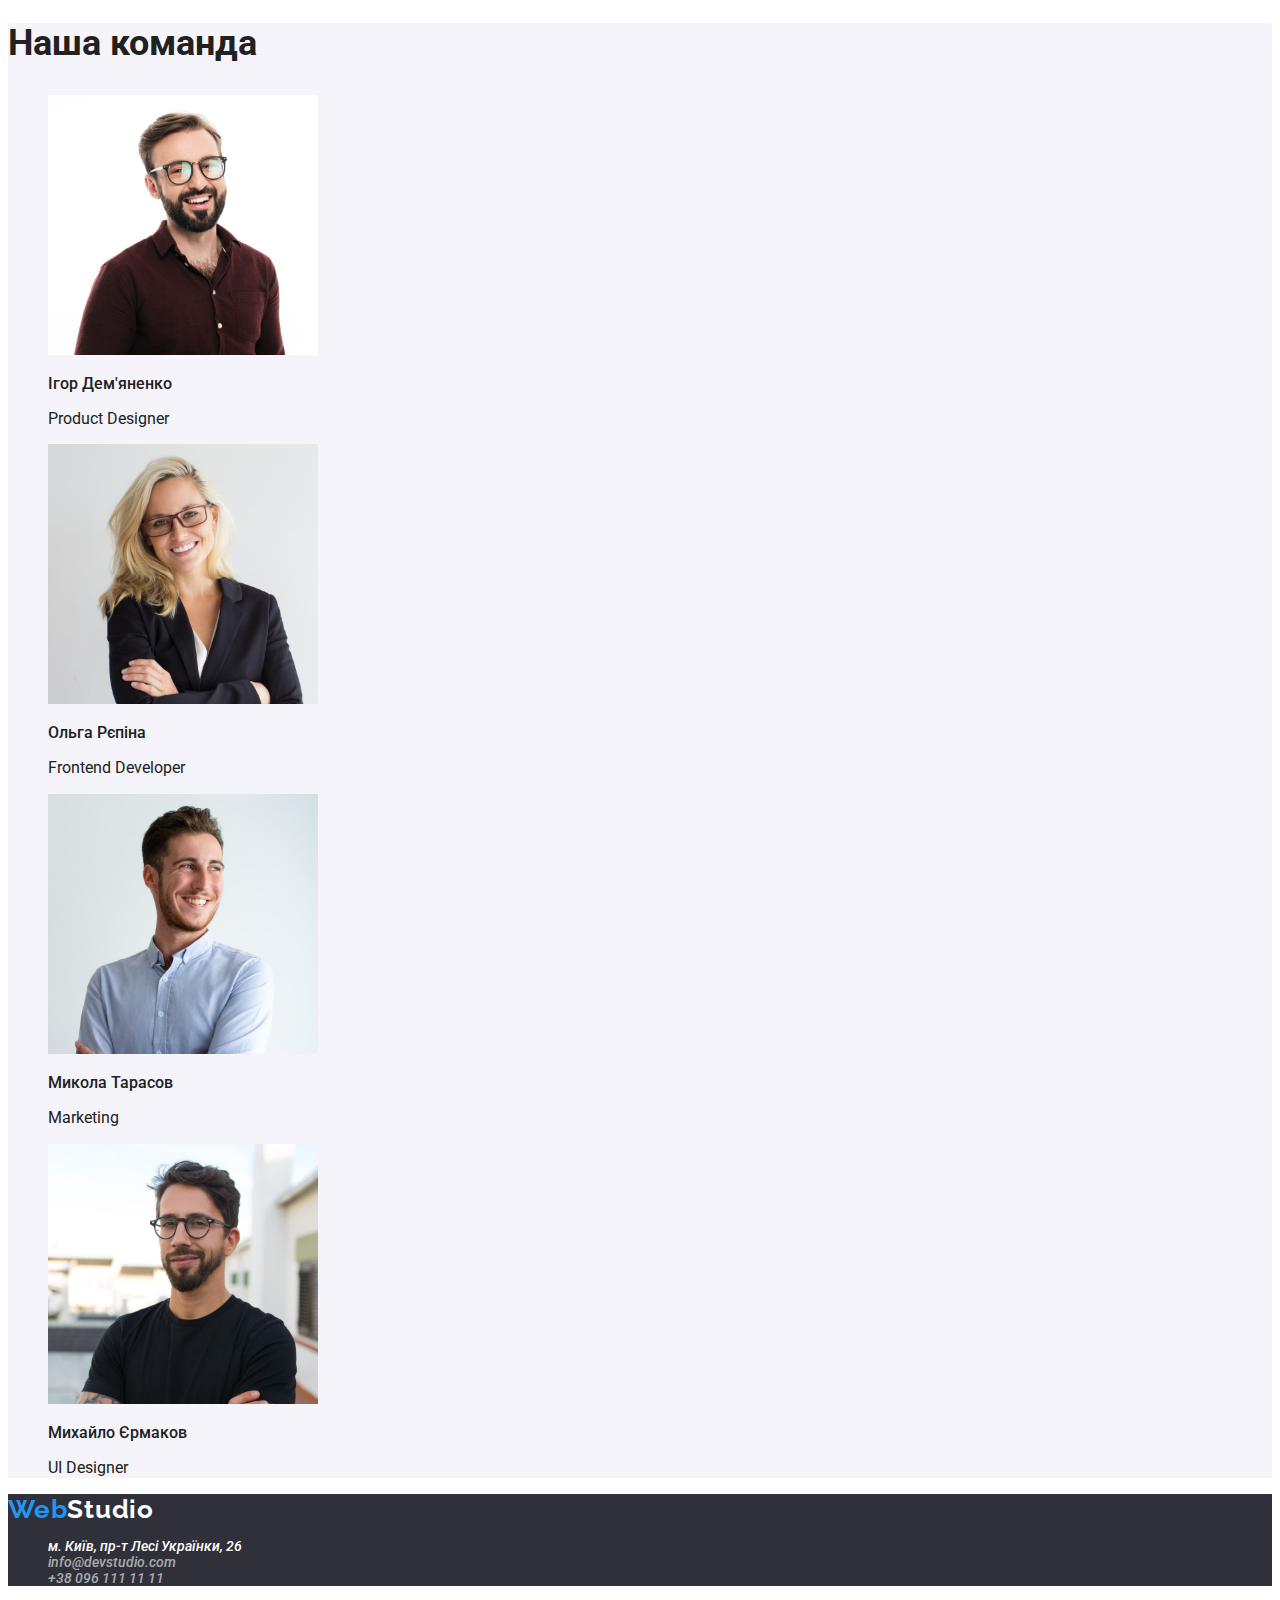
==== commit f6084da9: "final work" ====
--- a/index.html
+++ b/index.html
@@ -16,7 +16,7 @@
       <nav>
         <a href="/" class="logo-link"> Web<span class="sec-logo">Studio</span> </a>
         <ul>
-          <li><a class="header-nav" href="">Студія</a></li>
+          <li><a class="header-nav-index" href="">Студія</a></li>
           <li><a class="header-nav" href="./portfolio.html">Портфоліо</a></li>
           <li><a class="header-nav" href="">Контакти</a></li>
         </ul>
--- a/css/styles.css
+++ b/css/styles.css
@@ -23,6 +23,7 @@
  body {
      background-color: var(--main-white);
      font-family: 'Roboto';
+     color: var(--brand-color-main);
  }
 
  /* header */
@@ -33,17 +34,17 @@
         font-style: normal;
         font-weight: 700;
         font-size: 26px;
-        line-height: 31px;
+        line-height: 1.19;
         letter-spacing: 0.03em;
 }
 
  .sec-logo {
-    color: #212121;
+    color:var(--brand-color-main);
     font-family: 'Raleway';
         font-style: normal;
         font-weight: 700;
         font-size: 26px;
-        line-height: 31px;
+        line-height: 1.19;
         letter-spacing: 0.03em;
 }
 
@@ -59,6 +60,10 @@
     color: var(--brand-color-focus);
 }
 
+.header-nav-index{
+    color: var(--brand-color-focus);
+}
+
 .header-nav-portfolio{
     color: var(--brand-color-focus);
 }
@@ -70,10 +75,17 @@
 .header-nav-portfolio:focus{
     color: var(--brand-color-focus);
 }
-
 
  .header-info {
     color: var(--brand-color-text);
+}
+
+.header-info:focus{
+    color:var(--brand-color-focus);
+}
+
+.header-info:hover{
+    color: var(--brand-color-focus);
 }
 
 /* hero */
@@ -82,14 +94,10 @@
 }
 
 .hero-tittle {
-    font-family: 'Roboto';
         font-style: normal;
         font-weight: 900;
         font-size: 44px;
-        line-height: 60px;
-        text-align: center;
-        letter-spacing: 0.06em;
-        text-transform: uppercase;
+        line-height: 1,36;
     
         color: var(--main-white);
 }
@@ -99,26 +107,27 @@
     color: var(--main-white);
 }
 
+.button-hero:hover
+
 /* about us */
 
 .sec-tittle {
-    color: var(--brand-color-main) ;
-    font-family: 'Roboto';
+
+
         font-style: normal;
         font-weight: 700;
         font-size: 14px;
-        line-height: 16px;
+        line-height: 1.14;
         letter-spacing: 0.03em;
         text-transform: uppercase;
 }
 
 .sec-paragraph {
-    color: var(--brand-color-text);
-font-family: 'Roboto';
+
     font-style: normal;
     font-weight: 400;
     font-size: 14px;
-    line-height: 24px;
+    line-height: 1.71;
     letter-spacing: 0.03em;
 
 }
@@ -126,14 +135,12 @@
 /* about us img */
  
 .tittle-about-us-img{
-    color: var(--brand-color-main)
-    font-family: 'Roboto';
+
+
         font-style: normal;
         font-weight: 700;
         font-size: 36px;
-        line-height: 42px;
-        text-align: center;
-        letter-spacing: 0.03em;
+        line-height:1.16;
 }
 
 /* team */
@@ -143,50 +150,42 @@
 }
 
 .our-team{
- color: var(--brand-color-main);
-font-family: 'Roboto';
+
     font-style: normal;
     font-weight: 700;
     font-size: 36px;
-    line-height: 42px;
-    text-align: center;
-    letter-spacing: 0.03em;
+    line-height: 1.16;
 }
 
 .team-member{
-    color: var(--brand-color-main);
-    font-family: 'Roboto';
+
+
         font-style: normal;
         font-weight: 500;
         font-size: 16px;
-        line-height: 19px;
-        text-align: center;
-        letter-spacing: 0.03em;
+        line-height: 1.18;
 }
 
 .member-description {
-    color: var(--brand-color-text) ;
-    font-family: 'Roboto';
+
+
+
     font-style: normal;
     font-weight: 400;
     font-size: 16px;
-    line-height: 19px;
-    text-align: center;
-    letter-spacing: 0.03em;
+    line-height: 1.18;
 }
  /* footer */
 
  .footer{
     background-color: var(--brand-background-color);
-    font-family: 'Roboto';
         font-style: normal;
         font-weight: 500;
         font-size: 14px;
-        line-height: 16px;
-        letter-spacing: 0.02em;
- }
-
-.sec-logo-footer{
+        line-height: 1.14;
+ }
+
+ .sec-logo-footer{
 color: var(--main-white);
 }
 
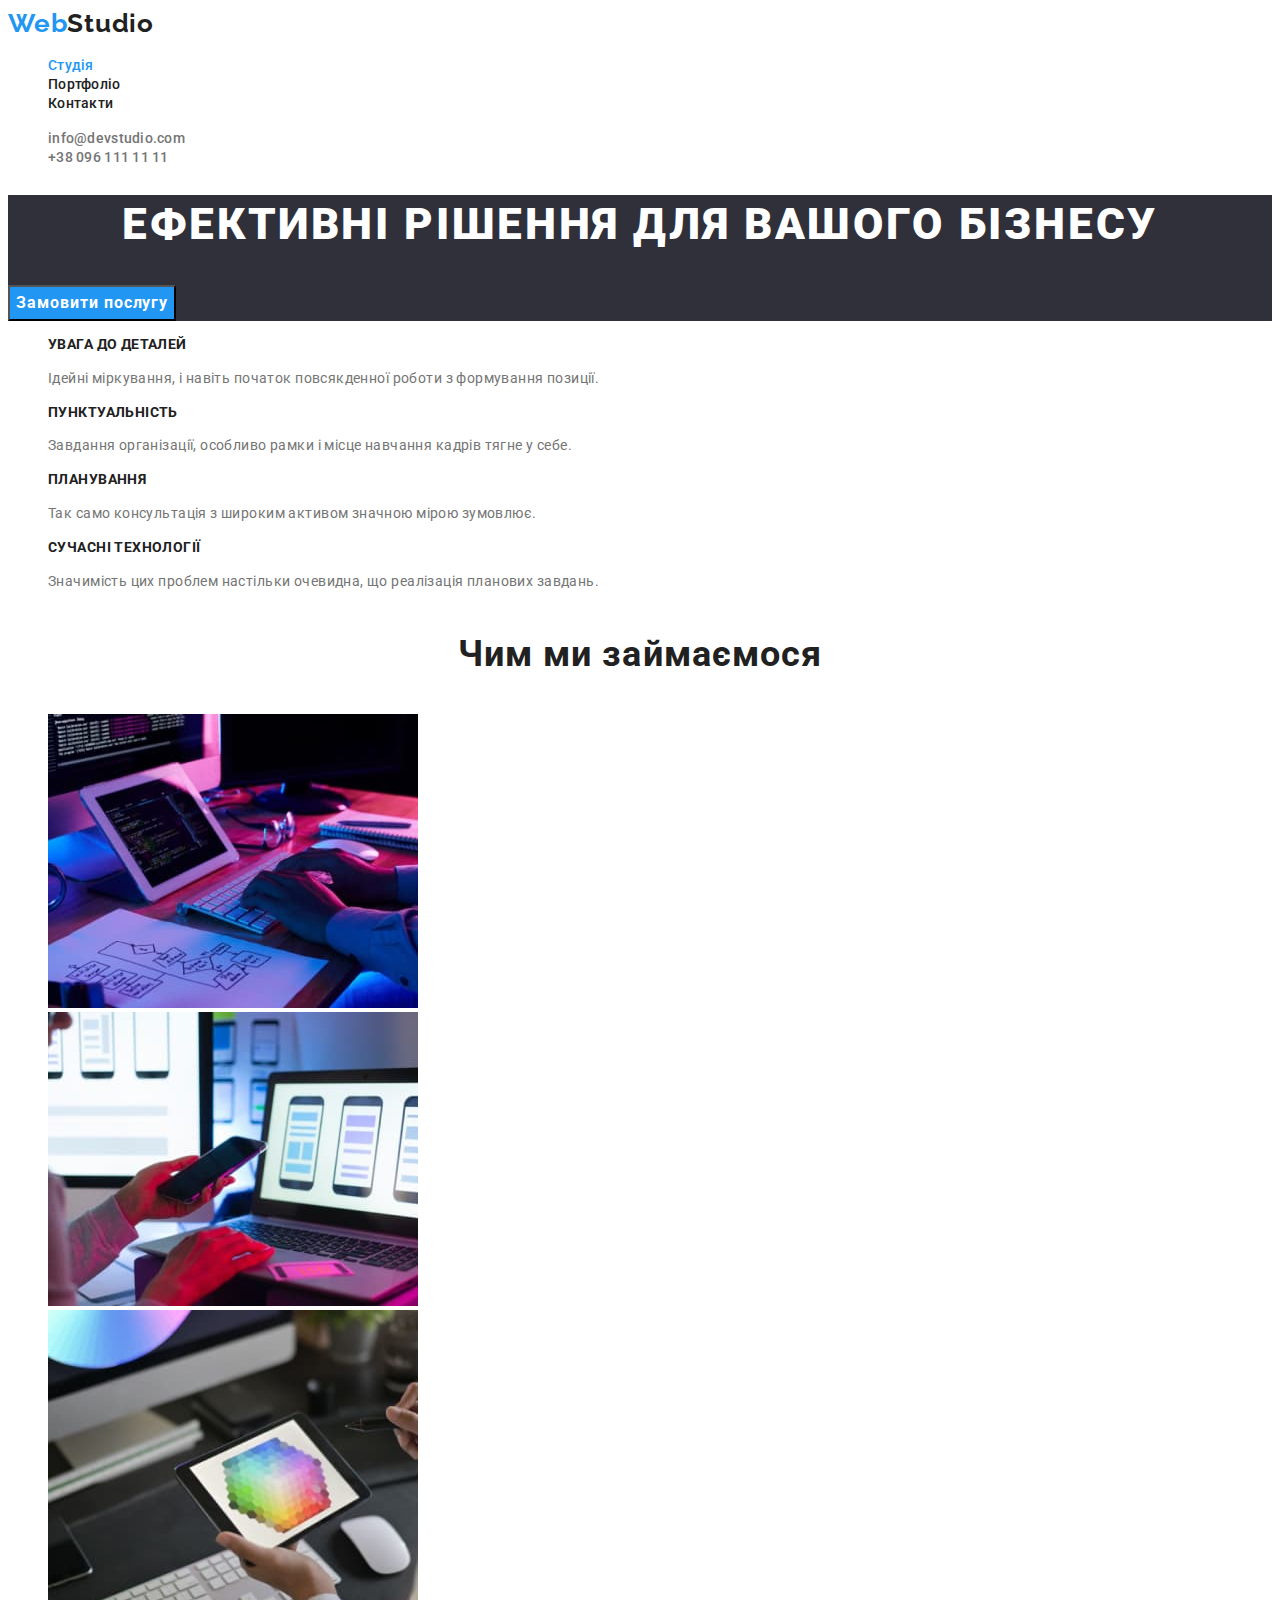
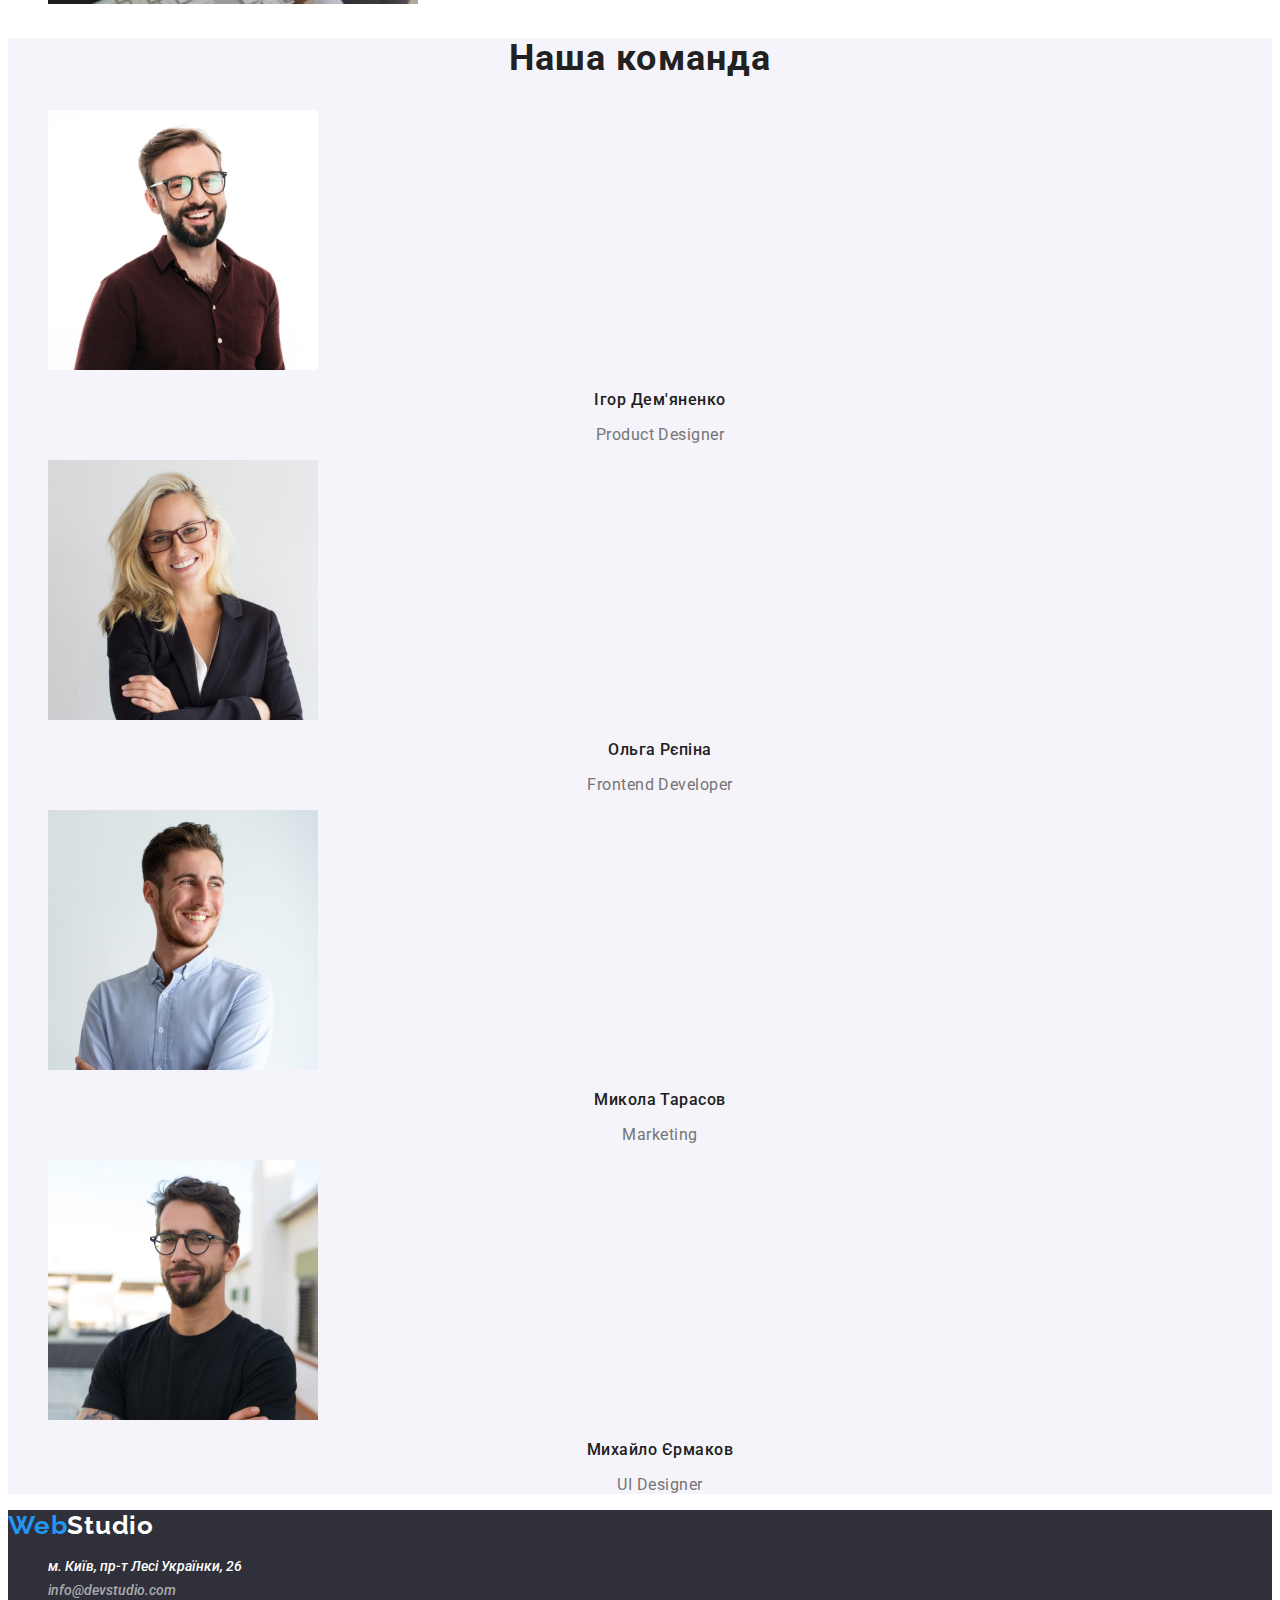
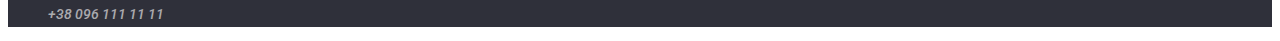
==== commit 2b276321: "fixes" ====
--- a/index.html
+++ b/index.html
@@ -63,7 +63,7 @@
         </ul>
       </section>
       <section class="about-us-img">
-        <h2 class="title-about-us-img">Чим ми займаємося</h2>
+        <h2 class="tittle-about-us-img">Чим ми займаємося</h2>
         <ul>
           <li>
             <img
--- a/css/styles.css
+++ b/css/styles.css
@@ -31,7 +31,7 @@
  .logo-link {
     color: var(--brand-color-focus);
     font-family: 'Raleway';
-        font-style: normal;
+        
         font-weight: 700;
         font-size: 26px;
         line-height: 1.19;
@@ -41,7 +41,7 @@
  .sec-logo {
     color:var(--brand-color-main);
     font-family: 'Raleway';
-        font-style: normal;
+        
         font-weight: 700;
         font-size: 26px;
         line-height: 1.19;
@@ -50,6 +50,10 @@
 
  .header-nav {
     color: var(--brand-color-main);
+        font-weight: 500;
+        font-size: 14px;
+        line-height: 1.14;
+        letter-spacing: 0.02em;
 }
 
 .header-nav:hover{
@@ -62,11 +66,19 @@
 
 .header-nav-index{
     color: var(--brand-color-focus);
+        font-weight: 500;
+        font-size: 14px;
+        line-height: 1.14;
+        letter-spacing: 0.02em;
 }
 
 .header-nav-portfolio{
     color: var(--brand-color-focus);
-}
+    font-weight: 500;
+        font-size: 14px;
+        line-height: 1.14;
+        letter-spacing: 0.02em;
+    }
 
 .header-nav-portfolio:hover {
     color: var(--brand-color-focus);
@@ -74,10 +86,21 @@
 
 .header-nav-portfolio:focus{
     color: var(--brand-color-focus);
+    font-family: 'Roboto';
+        font-style: normal;
+        font-weight: 500;
+        font-size: 14px;
+        line-height: 1.14;
+        letter-spacing: 0.02em;
 }
 
  .header-info {
     color: var(--brand-color-text);
+    font-style: normal;
+        font-weight: 500;
+        font-size: 14px;
+        line-height: 1.14  ;
+        letter-spacing: 0.02em;
 }
 
 .header-info:focus{
@@ -91,30 +114,35 @@
 /* hero */
 .hero {
     background-color: #2F303A;
-}
+}   
 
 .hero-tittle {
-        font-style: normal;
         font-weight: 900;
         font-size: 44px;
-        line-height: 1,36;
+        line-height: 1.36;
+        text-align: center;
+        letter-spacing: 0.06em;
+        text-transform: uppercase;
     
         color: var(--main-white);
 }
 
 .button-hero{
+    font-family: 'Roboto';
+        font-weight: 700;
+        font-size: 16px;
+        line-height: 1.87;
+        display: flex;
+        align-items: center;
+        text-align: center;
+        letter-spacing: 0.06em;
     background-color:var(--brand-color-focus);
     color: var(--main-white);
 }
 
-.button-hero:hover
-
 /* about us */
 
 .sec-tittle {
-
-
-        font-style: normal;
         font-weight: 700;
         font-size: 14px;
         line-height: 1.14;
@@ -123,9 +151,7 @@
 }
 
 .sec-paragraph {
-
-    font-style: normal;
-    font-weight: 400;
+color: var(--brand-color-text);
     font-size: 14px;
     line-height: 1.71;
     letter-spacing: 0.03em;
@@ -135,12 +161,11 @@
 /* about us img */
  
 .tittle-about-us-img{
-
-
-        font-style: normal;
-        font-weight: 700;
-        font-size: 36px;
-        line-height:1.16;
+    font-weight: 700;
+    font-size: 36px;
+    line-height:1.67;
+    text-align: center;
+    letter-spacing: 0.03em;
 }
 
 /* team */
@@ -150,36 +175,32 @@
 }
 
 .our-team{
-
-    font-style: normal;
     font-weight: 700;
     font-size: 36px;
     line-height: 1.16;
+    text-align: center;
+    letter-spacing: 0.03em;
 }
 
 .team-member{
-
-
-        font-style: normal;
-        font-weight: 500;
+    font-weight: 500;
+    font-size: 16px;
+    line-height: 1.19;
+    text-align: center;
+    letter-spacing: 0.03em;
+}
+
+.member-description {
+    color: var(--brand-color-text);
         font-size: 16px;
-        line-height: 1.18;
-}
-
-.member-description {
-
-
-
-    font-style: normal;
-    font-weight: 400;
-    font-size: 16px;
-    line-height: 1.18;
+        line-height: 1.19;
+        text-align: center;
+        letter-spacing: 0.03em;
 }
  /* footer */
 
  .footer{
     background-color: var(--brand-background-color);
-        font-style: normal;
         font-weight: 500;
         font-size: 14px;
         line-height: 1.14;
@@ -190,16 +211,41 @@
 }
 
  .address{
-    color: var(--main-white);
- }
+   color: var(--main-white);
+    font-size: 14px;
+    line-height: 1.71;
+ } 
+
+.address:hover{
+    color: var(--brand-color-focus);
+}
+
+.address:focus {
+    color: var(--brand-color-focus);
+}
 
  .footer-info{
     color: rgba(255, 255, 255, 0.6);
- }
+        font-size: 14px;
+        line-height: 1.71;
+ }
+
+.footer-info:hover{
+    color: var(--brand-color-focus);
+}
+
+.footer-info:focus{
+    color: var(--brand-color-focus);
+}
 
  /* portfolio */
 
  .portfolio-button{
+        font-weight: 500;
+        font-size: 16px;
+        line-height: 1.63;
+        text-align: center;
+        letter-spacing: 0.03em;
     background-color: var(--brand-secondery-background);
     color: var(--brand-color-main);
     border-radius: 4px;
@@ -210,4 +256,16 @@
  }
  .portfolio-button:focus{
     background-color: var(--brand-color-focus);
-    color: var(--main-white);}+    color: var(--main-white);}
+    .portfolio-tittle{
+            font-weight: 700;
+            font-size: 18px;
+            line-height: 2 ;
+            letter-spacing: 0.06em;
+    }
+    .portfolio-paragraph{
+        color: var(--brand-color-text);
+            font-size: 16px;
+            line-height: 1.88;
+            letter-spacing: 0.03em;
+    }